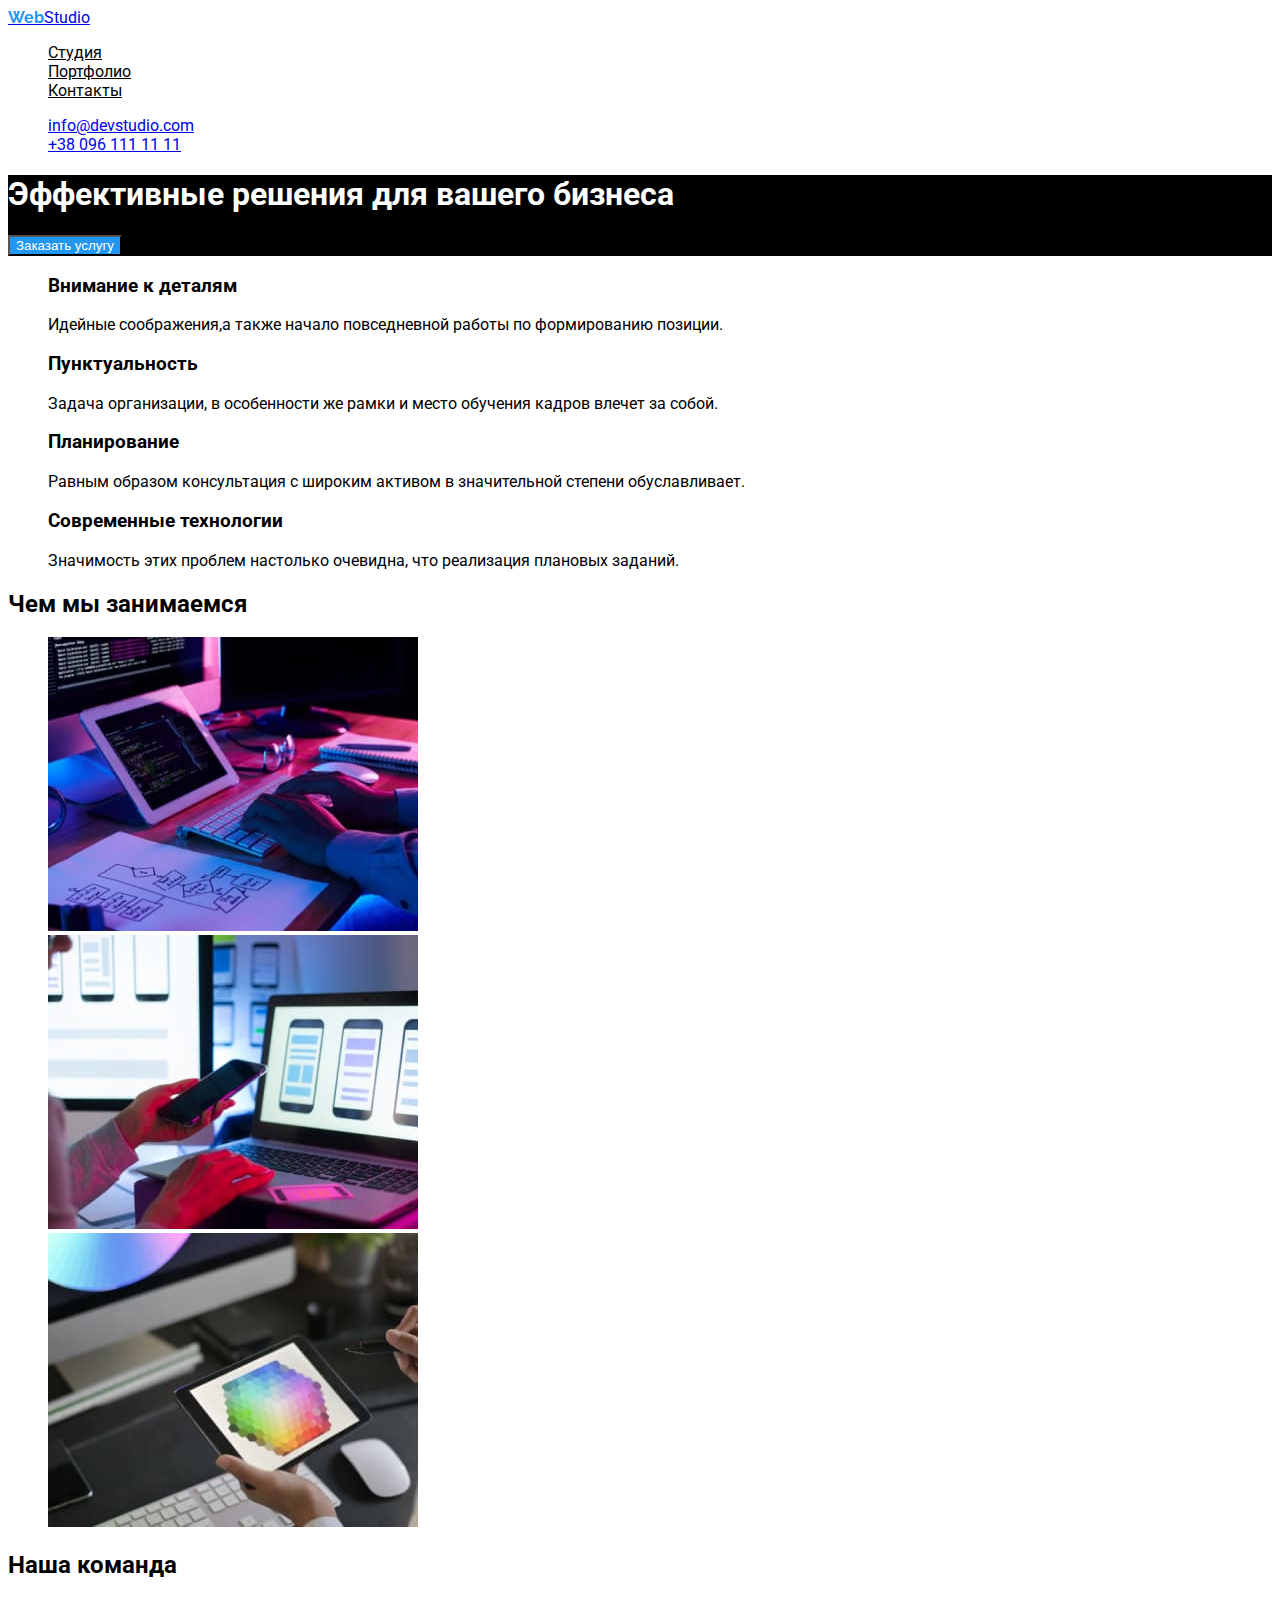
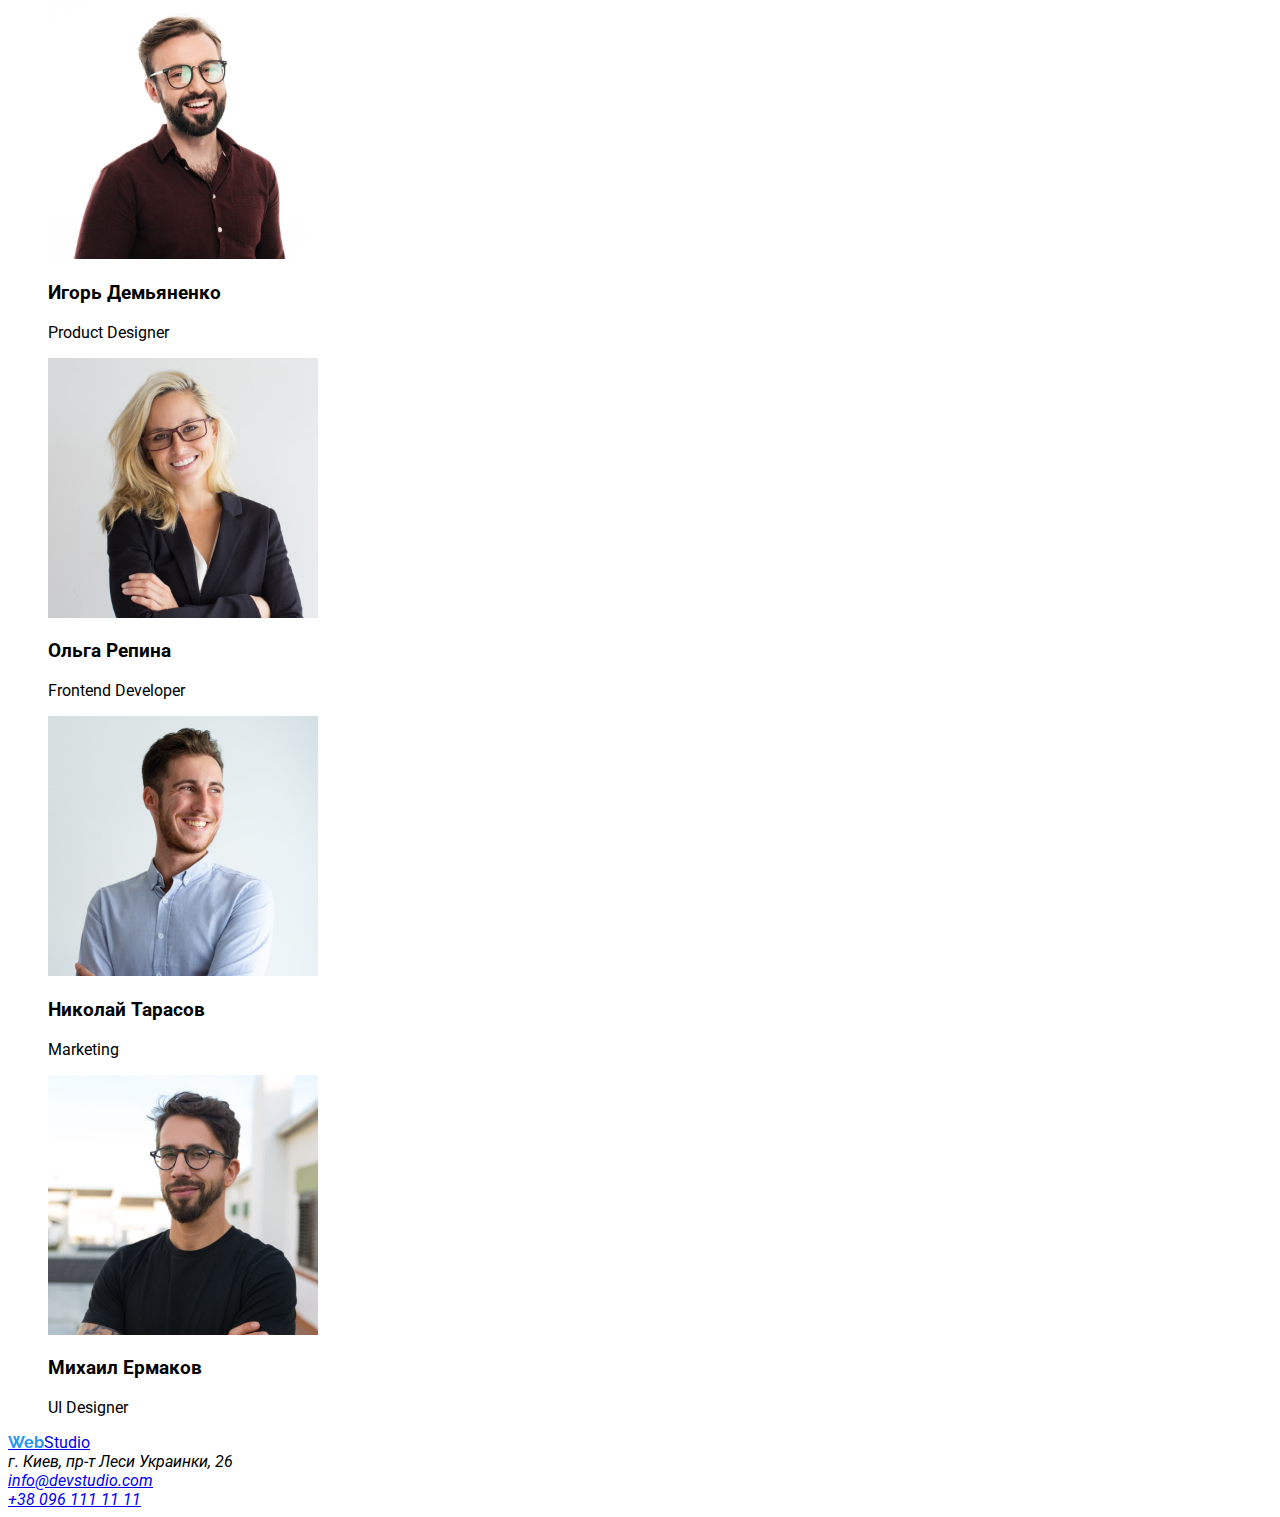
==== index.html @ aafe6425 "class changed" ====
<!DOCTYPE html>
<html lang="ru">

<head>
    <meta charset="UTF-8">
    <meta http-equiv="X-UA-Compatible" content="IE=edge">
    <meta name="viewport" content="width=device-width, initial-scale=1.0">
    <title>Document</title>
    <link rel="stylesheet" href="css/styles.css">
    <link rel="preconnect" href="https://fonts.googleapis.com">
    <link rel="preconnect" href="https://fonts.gstatic.com" crossorigin>
    <link
        href="https://fonts.googleapis.com/css2?family=Raleway:wght@700&family=Roboto:wght@400;500;700;900&display=swap"
        rel="stylesheet">
</head>

<body>
    <!--Шапка-->
    <header class="header">
        <nav class="nav">
            <a class="web-studio" href="./index.html"> <span class="web">Web</span>Studio</a>
            <ul class="list">
                <li><a href="index.html" class="link">Студия</a></li>
                <li><a href="portfolio.html" class="link">Портфолио</a></li>
                <li><a href="/" class="link">Контакты</a></li>
            </ul>
        </nav>
        <ul class="list">
            <li><a href="mailto:info@devstudio.com">info@devstudio.com</a></li>
            <li><a href="+380961111111">+38 096 111 11 11</a></li>
        </ul>
    </header>
    <main>
        <!--Герой-->
        <section class="hero">
            <div>
                <h1 class="hero-title">Эффективные решения для вашего бизнеса</h1>
                <button type="button" class="btn-text">Заказать услугу</button>
            </div>
        </section>
        <!--Особенности-->
        <section class="section">
            <ul class="list">
                <li>
                    <h3 class="section-title">Внимание к деталям</h3>
                    <p>Идейные соображения,а также начало повседневной работы по формированию позиции.
                    </p>
                </li>
                <li>
                    <h3 class="section-title">Пунктуальность</h3>
                    <p>Задача организации, в особенности же рамки и место обучения кадров влечет за собой.
                    </p>
                </li>
                <li>
                    <h3 class="section-title">Планирование</h3>
                    <p>Равным образом консультация с широким активом в значительной степени обуславливает.
                    </p>
                </li>
                <li>
                    <h3 class="section-title">Современные технологии</h3>
                    <p>Значимость этих проблем настолько очевидна, что реализация плановых заданий.
                    </p>
                </li>
            </ul>
        </section>
        <!--Специфика услуг-->
        <section class="section">
            <h2 class="section-title">Чем мы занимаемся</h2>
            <ul class="list">
                <li><img src="./images/box1.jpg" alt="руки печатают" width="370"></li>
                <li><img src="./images/box2.jpg" alt="мобильний в руке" width="370"></li>
                <li><img src="./images/box3.jpg" alt="планшет в руке" width="370"></li>
            </ul>
        </section>
        <!--Команда компании-->
        <section class="section">
            <h2 class="section-title">Наша команда</h2>
            <ul class="list">
                <li>
                    <img src="./images/img3.jpg" alt="команда компании3" width="270">
                    <h3>Игорь Демьяненко</h3>
                    <p lang="en">Product Designer</p>
                </li>
                <li>
                    <img src="./images/img2.jpg" alt="команда компании2" width="270">
                    <h3>Ольга Репина</h3>
                    <p lang="en">Frontend Developer</p>
                </li>
                <li>
                    <img src="./images/img1.jpg" alt="команда компании1" width="270">
                    <h3>Николай Тарасов</h3>
                    <p lang="en">Marketing</p>
                </li>
                <li>
                    <img src="./images/img.jpg" alt="команда компании" width="270">
                    <h3>Михаил Ермаков</h3>
                    <p lang="en">UI Designer</p>
                </li>
            </ul>
        </section>
    </main>
    <!--Контакты-->
    <footer>
        <div>
            <a class="web-studio" href="./index.html"> <span class="web">Web</span>Studio</a>

            <address>г. Киев, пр-т Леси Украинки, 26</address>
            <address>
                <a href="mailto:info@devstudio.com">info@devstudio.com</a><br>
                <a href="tel:+380961111111">+38 096 111 11 11</a>
            </address>
        </div>
        <!--Social media-->
        <div>
        </div>
    </footer>
</body>

</html>
---- css/styles.css ----
/* main color #ffffff*/
/*second color #F5F4FA*/
/* hero fill #2F303A */
/* footer fill #2F303A */
/* emphasis #2196F3 */
/* logo color #2196F3, #000000 */
/* font color #212121*/
/* second font color #2196F3, #212121, #757575 */
/* font Roboto 400,500,700,900 */
/* font Raleway 700 */
/* sections */
/* font-family: 'Raleway', sans-serif;
   'Roboto', sans-serif; */
:root {
  --primary-text-color: #000000;
  --title-text-color: #000000;
  --accent-color: #2196f3;
}
body {
  color: #000000;
  font-family: 'Roboto', sans-serif;

  background-color: #ffffff;
}
.list {
  list-style: none;
}
/* header */
.header {
  background-color: #fff;
}
.web {
  font-family: 'Raleway', sans-serif;
  font-weight: 700;
  color: #2196f3;
}
.link {
  color: #000000;
}
.logo {
  color: #000000;
}
.logo:active {
  color: #2196f3;
}
.logo:hover,
.link-logo:focus {
  color: #2196f3;
}

.section-title {
  color: #000000;
}
/* site nav */
.nav {
  color: #000000;
}
.nav .link:hover,
.site-nav .link:focus {
  color: #2196f3;
}
/* hero */
.hero {
  background-color: #000000;
}
.hero-title {
  color: #ffffff;
}
.btn-text {
  background-color: #2196f3;
  color: #ffffff;
}
/* Features */
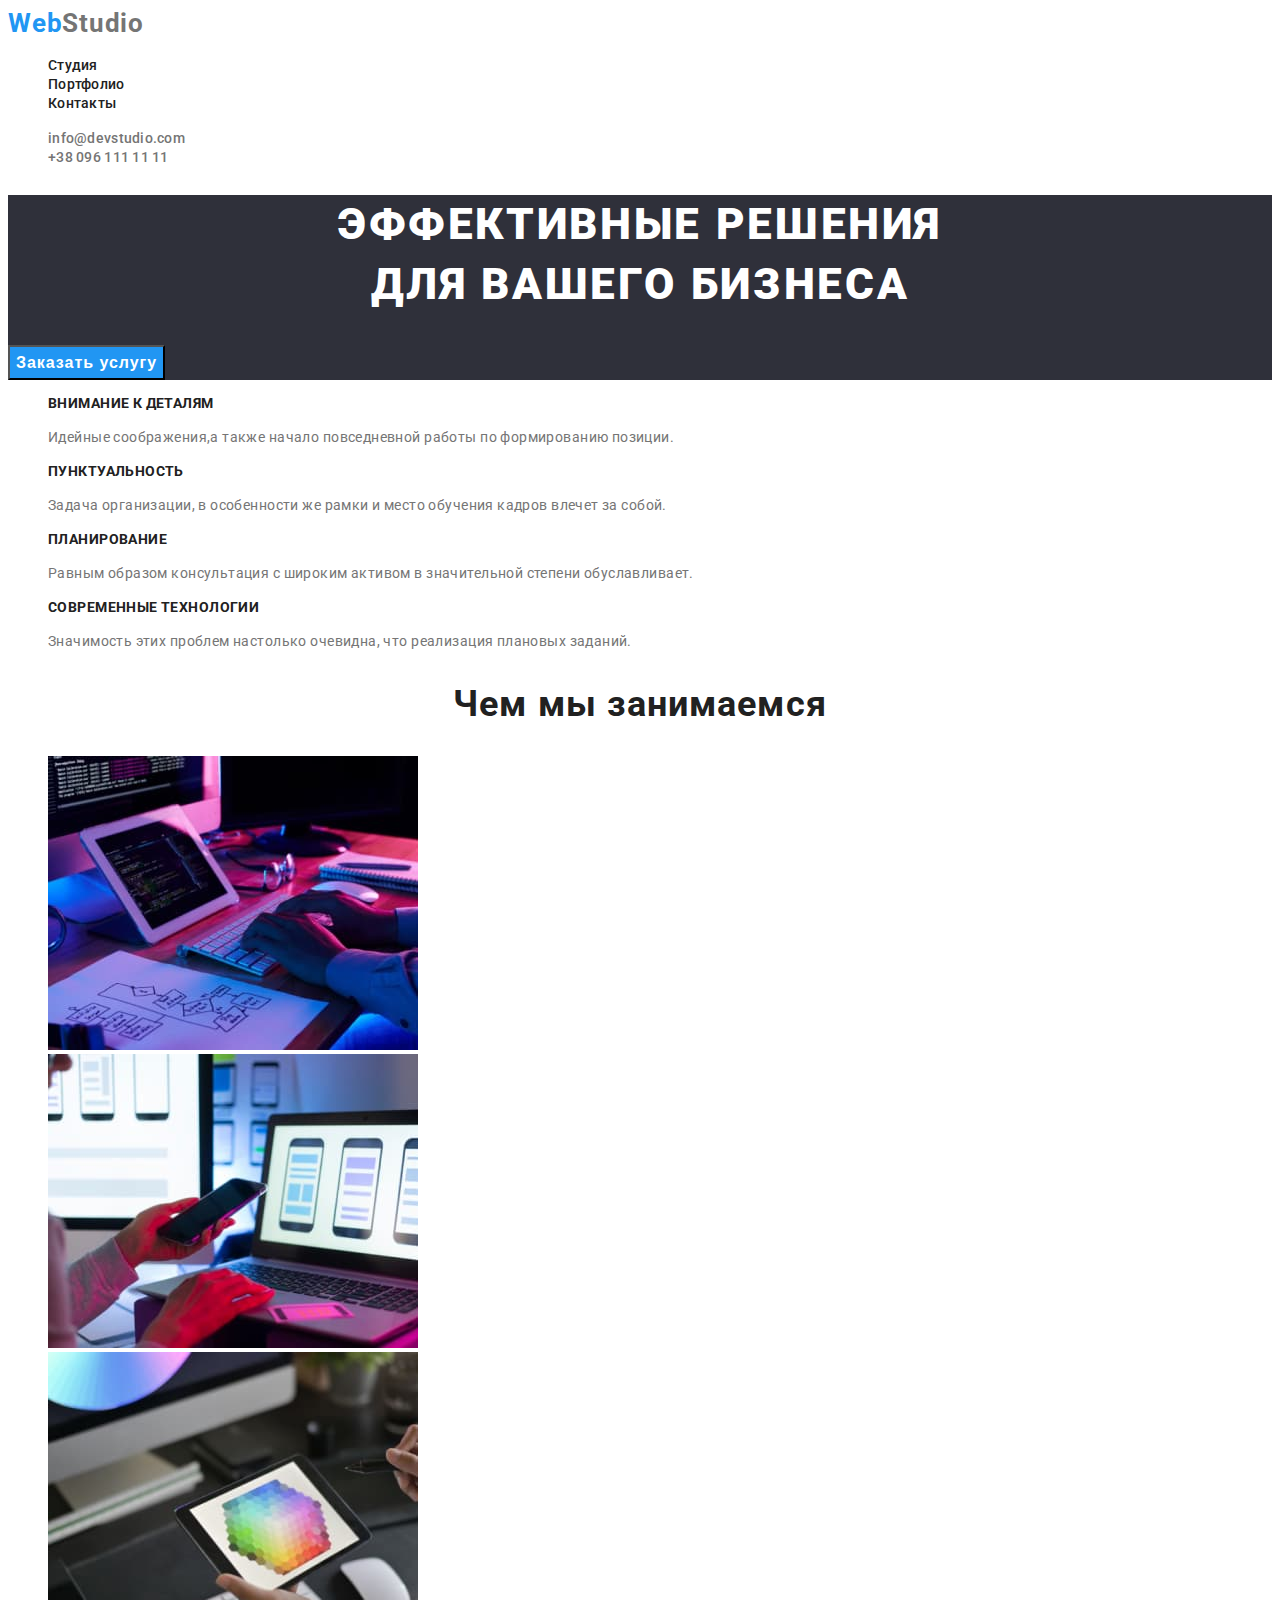
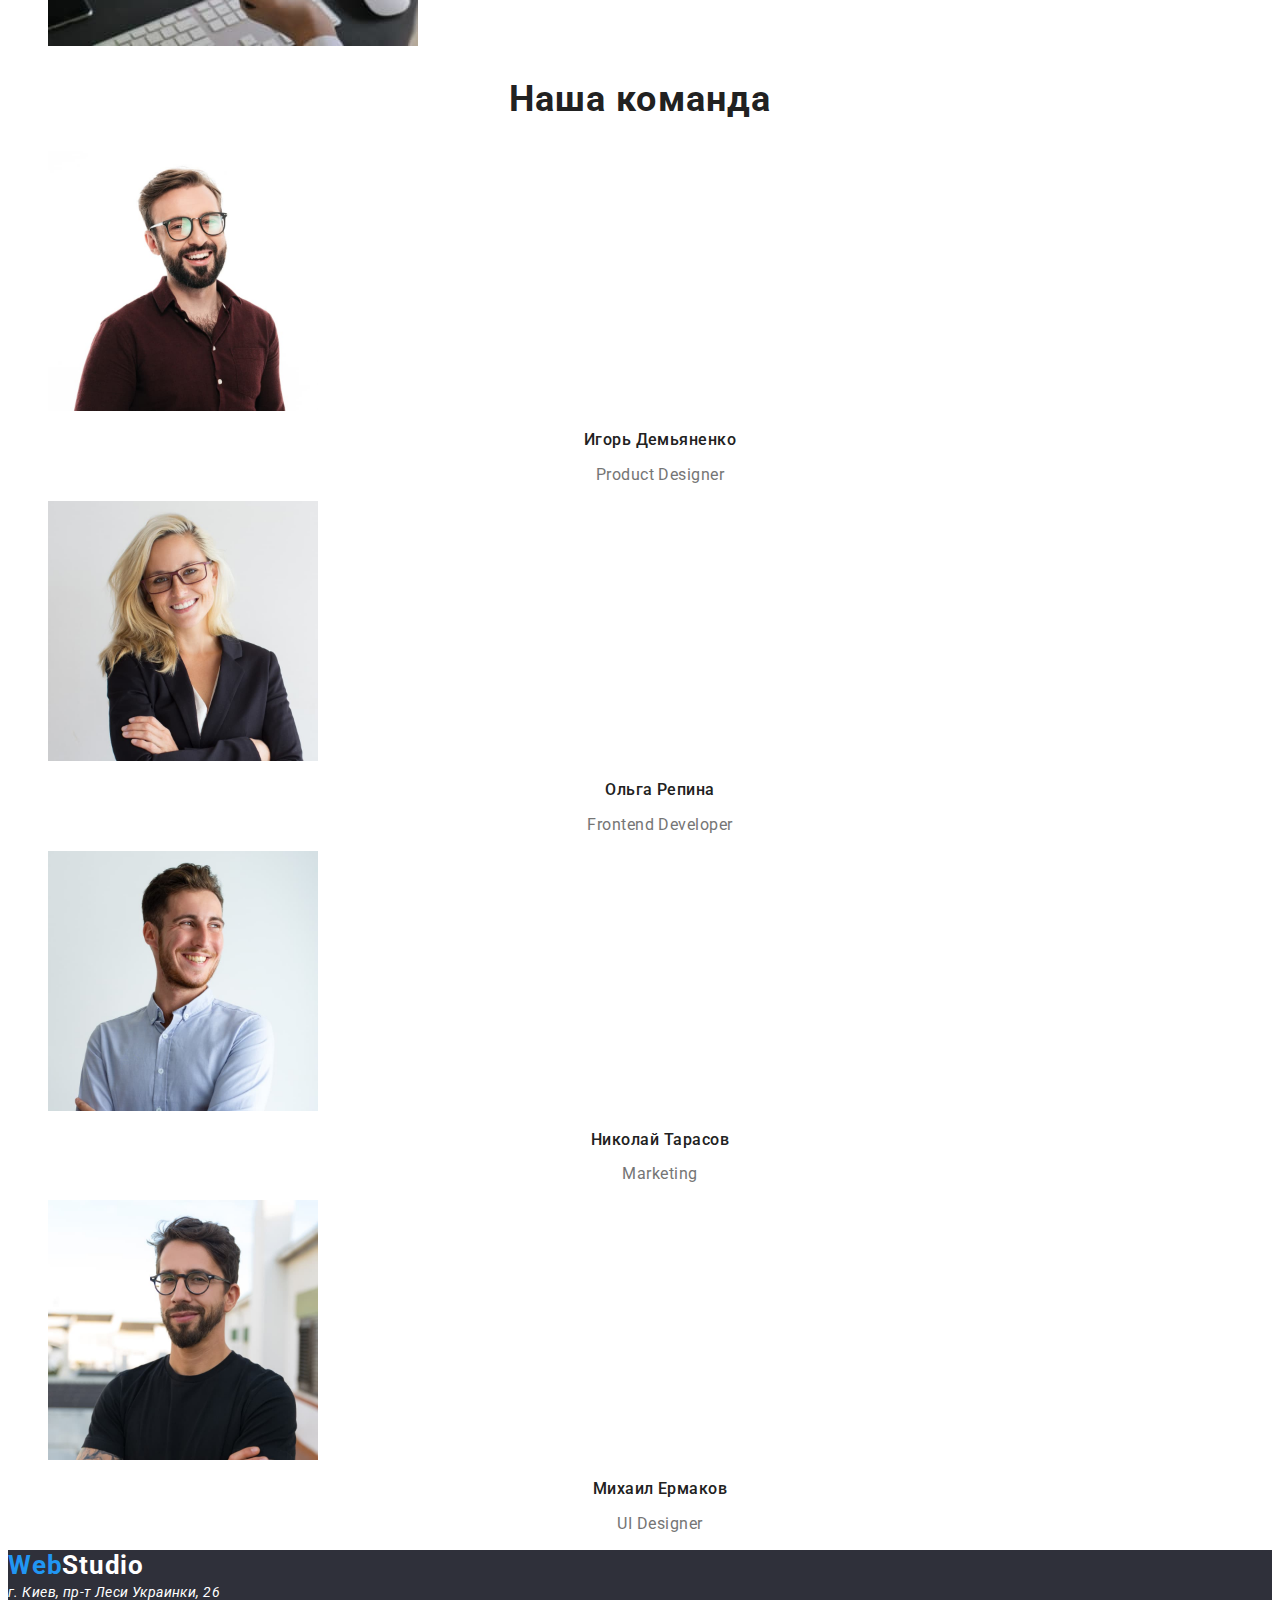
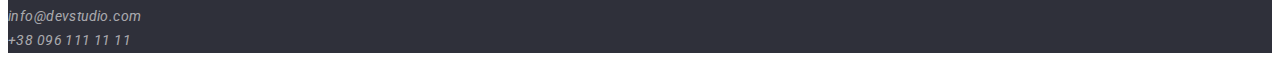
==== commit 209e9f02: "css studio added" ====
--- a/index.html
+++ b/index.html
@@ -1,113 +1,115 @@
 <!DOCTYPE html>
 <html lang="ru">
 
-<head>
-    <meta charset="UTF-8">
-    <meta http-equiv="X-UA-Compatible" content="IE=edge">
-    <meta name="viewport" content="width=device-width, initial-scale=1.0">
-    <title>Document</title>
-    <link rel="stylesheet" href="css/styles.css">
-    <link rel="preconnect" href="https://fonts.googleapis.com">
-    <link rel="preconnect" href="https://fonts.gstatic.com" crossorigin>
-    <link
-        href="https://fonts.googleapis.com/css2?family=Raleway:wght@700&family=Roboto:wght@400;500;700;900&display=swap"
-        rel="stylesheet">
+<meta charset="UTF-8">
+<meta http-equiv="X-UA-Compatible" content="IE=edge">
+<meta name="viewport" content="width=device-width, initial-scale=1.0">
+<title>Document</title>
+<link rel="stylesheet" href="css/styles.css">
+<link rel="preconnect" href="https://fonts.googleapis.com">
+<link rel="preconnect" href="https://fonts.gstatic.com" crossorigin>
+<link
+    href="https://fonts.googleapis.com/css2?family=Oleo+Script&family=Raleway:wght@700&family=Roboto:wght@400;500;700;900&display=swap"
+    rel="stylesheet">
 </head>
 
 <body>
     <!--Шапка-->
     <header class="header">
-        <nav class="nav">
-            <a class="web-studio" href="./index.html"> <span class="web">Web</span>Studio</a>
-            <ul class="list">
-                <li><a href="index.html" class="link">Студия</a></li>
-                <li><a href="portfolio.html" class="link">Портфолио</a></li>
-                <li><a href="/" class="link">Контакты</a></li>
+        <a class="logo link" href="/"> <span class="web">Web</span>Studio</a>
+        <nav class="header-nav">
+            <ul class="header-list list">
+                <li><a class="header-link link" href="./index.html">Студия</a></li>
+                <li><a class="header-link link" href="./portfolio.html">Портфолио</a></li>
+                <li><a class="header-link link" href="/">Контакты</a></li>
             </ul>
         </nav>
-        <ul class="list">
-            <li><a href="mailto:info@devstudio.com">info@devstudio.com</a></li>
-            <li><a href="+380961111111">+38 096 111 11 11</a></li>
+        <ul class="header-right list">
+            <li><a class="header-mail link" href="mailto:info@devstudio.com">info@devstudio.com</a></li>
+            <li><a class="header-tel link" href="+380961111111">+38 096 111 11 11</a></li>
         </ul>
     </header>
     <main>
         <!--Герой-->
         <section class="hero">
-            <div>
-                <h1 class="hero-title">Эффективные решения для вашего бизнеса</h1>
-                <button type="button" class="btn-text">Заказать услугу</button>
+            <div class="hero-box">
+                <h1 class="hero-title">Эффективные решения<br>для вашего бизнеса</h1>
+                <button type="button" class="button-text">Заказать услугу</button>
             </div>
         </section>
         <!--Особенности-->
-        <section class="section">
-            <ul class="list">
+        <section class="features">
+            <ul class="features-list list">
                 <li>
-                    <h3 class="section-title">Внимание к деталям</h3>
-                    <p>Идейные соображения,а также начало повседневной работы по формированию позиции.
+                    <h3 class="features-title">Внимание к деталям</h3>
+                    <p class="features-text">Идейные соображения,а также начало повседневной работы по формированию
+                        позиции.
                     </p>
                 </li>
                 <li>
-                    <h3 class="section-title">Пунктуальность</h3>
-                    <p>Задача организации, в особенности же рамки и место обучения кадров влечет за собой.
+                    <h3 class="features-title">Пунктуальность</h3>
+                    <p class="features-text">Задача организации, в особенности же рамки и место обучения кадров влечет
+                        за собой.
                     </p>
                 </li>
                 <li>
-                    <h3 class="section-title">Планирование</h3>
-                    <p>Равным образом консультация с широким активом в значительной степени обуславливает.
+                    <h3 class="features-title">Планирование</h3>
+                    <p class="features-text">Равным образом консультация с широким активом в значительной степени
+                        обуславливает.
                     </p>
                 </li>
                 <li>
-                    <h3 class="section-title">Современные технологии</h3>
-                    <p>Значимость этих проблем настолько очевидна, что реализация плановых заданий.
+                    <h3 class="features-title">Современные технологии</h3>
+                    <p class="features-text">Значимость этих проблем настолько очевидна, что реализация плановых
+                        заданий.
                     </p>
                 </li>
             </ul>
         </section>
-        <!--Специфика услуг-->
-        <section class="section">
-            <h2 class="section-title">Чем мы занимаемся</h2>
-            <ul class="list">
+        <!--Специфика услуг картинки-->
+        <section class="cards">
+            <h2 class="cards-title">Чем мы занимаемся</h2>
+            <ul class="cards-list list">
                 <li><img src="./images/box1.jpg" alt="руки печатают" width="370"></li>
                 <li><img src="./images/box2.jpg" alt="мобильний в руке" width="370"></li>
                 <li><img src="./images/box3.jpg" alt="планшет в руке" width="370"></li>
             </ul>
         </section>
         <!--Команда компании-->
-        <section class="section">
-            <h2 class="section-title">Наша команда</h2>
-            <ul class="list">
+        <section class="team">
+            <h2 class="team-title">Наша команда</h2>
+            <ul class="team-list list">
                 <li>
                     <img src="./images/img3.jpg" alt="команда компании3" width="270">
-                    <h3>Игорь Демьяненко</h3>
-                    <p lang="en">Product Designer</p>
+                    <h3 class="team-member ">Игорь Демьяненко</h3>
+                    <p lang="en" class="team-text">Product Designer</p>
                 </li>
                 <li>
                     <img src="./images/img2.jpg" alt="команда компании2" width="270">
-                    <h3>Ольга Репина</h3>
-                    <p lang="en">Frontend Developer</p>
+                    <h3 class="team-member">Ольга Репина</h3>
+                    <p lang="en" class="team-text">Frontend Developer</p>
                 </li>
                 <li>
                     <img src="./images/img1.jpg" alt="команда компании1" width="270">
-                    <h3>Николай Тарасов</h3>
-                    <p lang="en">Marketing</p>
+                    <h3 class="team-member">Николай Тарасов</h3>
+                    <p lang="en" class="team-text">Marketing</p>
                 </li>
                 <li>
                     <img src="./images/img.jpg" alt="команда компании" width="270">
-                    <h3>Михаил Ермаков</h3>
-                    <p lang="en">UI Designer</p>
+                    <h3 class="team-member">Михаил Ермаков</h3>
+                    <p lang="en" class="team-text">UI Designer</p>
                 </li>
             </ul>
         </section>
     </main>
     <!--Контакты-->
-    <footer>
-        <div>
-            <a class="web-studio" href="./index.html"> <span class="web">Web</span>Studio</a>
-
-            <address>г. Киев, пр-т Леси Украинки, 26</address>
+    <footer class="contacts">
+        <div class="contacts-box">
+            <a class="logo link" href="/"> <span class="web">Web</span><span class="studio">Studio</span></a>
+            <address class="contacts-address">г. Киев, пр-т Леси Украинки, 26</address>
             <address>
-                <a href="mailto:info@devstudio.com">info@devstudio.com</a><br>
-                <a href="tel:+380961111111">+38 096 111 11 11</a>
+                <a class="contacts-mail link" href="mailto:info@devstudio.com">info@devstudio.com</a><br>
+                <a class="contacts-tel link" href="tel:+380961111111">+38 096 111 11 11</a>
             </address>
         </div>
         <!--Social media-->
--- a/css/styles.css
+++ b/css/styles.css
@@ -1,73 +1,230 @@
-/* main color #ffffff*/
-/*second color #F5F4FA*/
-/* hero fill #2F303A */
-/* footer fill #2F303A */
-/* emphasis #2196F3 */
-/* logo color #2196F3, #000000 */
-/* font color #212121*/
-/* second font color #2196F3, #212121, #757575 */
+/*second fill color #F5F4FA*/
+/* hero, footer fill color #2F303A */
 /* font Roboto 400,500,700,900 */
 /* font Raleway 700 */
-/* sections */
 /* font-family: 'Raleway', sans-serif;
    'Roboto', sans-serif; */
 :root {
-  --primary-text-color: #000000;
-  --title-text-color: #000000;
+  --main-title-color: #ffffff;
+  --secondary-title-color: #212121;
+  --main-text-color: #757575;
   --accent-color: #2196f3;
 }
 body {
   color: #000000;
   font-family: 'Roboto', sans-serif;
-
   background-color: #ffffff;
 }
 .list {
   list-style: none;
 }
-/* header */
+.link {
+  text-decoration: none;
+}
+/* Header */
 .header {
-  background-color: #fff;
-}
+  background-color: #ffffff;
+}
+.header-link {
+  font-style: normal;
+  font-weight: 500;
+  font-size: 14px;
+  line-height: 1.14;
+  letter-spacing: 0.02em;
+  color: #212121;
+}
+.link:hover,
+.link:focus {
+  color: #2196f3;
+}
+/* Webstudio logo */
 .web {
-  font-family: 'Raleway', sans-serif;
-  font-weight: 700;
-  color: #2196f3;
-}
+  font-weight: 700;
+  font-size: 26px;
+  line-height: 1.19;
+  /* identical to box height */
+  letter-spacing: 0.03em;
+  color: #2196f3;
+}
+.logo {
+  font-weight: 700;
+  font-size: 26px;
+  line-height: 1.19;
+  /* identical to box height */
+  letter-spacing: 0.03em;
+  color: #2196f3;
+}
+.header-mail {
+  font-weight: 500;
+  font-size: 14px;
+  line-height: 1.14;
+  letter-spacing: 0.02em;
+
+  color: #757575;
+}
+.header-tel {
+  font-weight: 500;
+  font-size: 14px;
+  line-height: 1.14;
+  letter-spacing: 0.02em;
+
+  color: #757575;
+}
+/* font-family: 'Raleway', sans-serif; */
+/* font-weight: 400; */
+/* color: #000000; */
+
+/* site nav */
+
+.header-nav .list > li .link:hover,
+.link:focus {
+  color: #2196f3;
+}
+.header-nav .list > li .link {
+  color: #212121;
+}
+/* Hero */
+.hero {
+  background-color: #2f303a;
+}
+.hero-box {
+}
+.hero-title {
+  font-weight: 900;
+  font-size: 44px;
+  line-height: 1.36;
+  /* or 136% */
+  text-align: center;
+  letter-spacing: 0.06em;
+  text-transform: uppercase;
+  color: #ffffff;
+}
+.button-text {
+  font-weight: bold;
+  font-size: 16px;
+  line-height: 1.87;
+  /* identical to box height, or 187% */
+  display: flex;
+  align-items: center;
+  text-align: center;
+  letter-spacing: 0.06em;
+  color: #ffffff;
+  background-color: #2196f3;
+}
+/* Features section */
+
+.features-list {
+}
+.features-title {
+  font-weight: 700;
+  font-size: 14px;
+  line-height: 1.14;
+  letter-spacing: 0.03em;
+  text-transform: uppercase;
+  color: #212121;
+}
+.features-text {
+  font-weight: normal;
+  font-size: 14px;
+  line-height: 1.71;
+  /* or 171% */
+  letter-spacing: 0.03em;
+  color: #757575;
+}
+/* Features images */
+.cards {
+}
+.cards-title {
+  font-weight: 700;
+  font-size: 36px;
+  line-height: 1.16;
+  text-align: center;
+  letter-spacing: 0.03em;
+  color: #212121;
+}
+
+/* Team section */
 .link {
-  color: #000000;
+  color: #757575;
+}
+.team {
+}
+.team-title {
+  font-weight: 700;
+  font-size: 36px;
+  line-height: 1.16;
+  text-align: center;
+  letter-spacing: 0.03em;
+  color: #212121;
+}
+.team-list {
+}
+.team-member {
+  font-weight: 500;
+  font-size: 16px;
+  line-height: 1.18;
+  /* identical to box height */
+  text-align: center;
+  letter-spacing: 0.03em;
+  color: #212121;
+}
+.team-text {
+  font-weight: 400;
+  font-size: 16px;
+  line-height: 1.18;
+  /* identical to box height */
+  text-align: center;
+  letter-spacing: 0.03em;
+  color: #757575;
+}
+/* Footer Contacts */
+.contacts {
+}
+.contacts-box {
+  background-color: #2f303a;
+}
+.contacts-address {
+  font-weight: 400;
+  font-size: 14px;
+  line-height: 1.71;
+  /* or 171% */
+  letter-spacing: 0.03em;
+  color: #ffffff;
+}
+.contacts-mail {
+  font-weight: 400;
+  font-size: 14px;
+  line-height: 1.71;
+  /* or 171% */
+  letter-spacing: 0.03em;
+  color: rgba(255, 255, 255, 0.6);
+}
+.contacts-tel {
+  font-weight: 400;
+  font-size: 14px;
+  line-height: 1.71;
+  /* or 171% */
+  letter-spacing: 0.03em;
+  color: rgba(255, 255, 255, 0.6);
+}
+.studio {
+  font-weight: 700;
+  font-size: 26px;
+  line-height: 1.19;
+  /* identical to box height */
+  letter-spacing: 0.03em;
+  color: #ffffff;
 }
 .logo {
-  color: #000000;
-}
-.logo:active {
-  color: #2196f3;
-}
-.logo:hover,
-.link-logo:focus {
-  color: #2196f3;
-}
-
-.section-title {
-  color: #000000;
-}
-/* site nav */
-.nav {
-  color: #000000;
-}
-.nav .link:hover,
-.site-nav .link:focus {
-  color: #2196f3;
-}
-/* hero */
-.hero {
-  background-color: #000000;
-}
-.hero-title {
-  color: #ffffff;
-}
-.btn-text {
-  background-color: #2196f3;
-  color: #ffffff;
-}
-/* Features */
+}
+.web {
+}
+/* Portfolio page */
+.projects {
+}
+.projects-title {
+  color: #212121;
+}
+.projects-text {
+  color: #757575;
+}
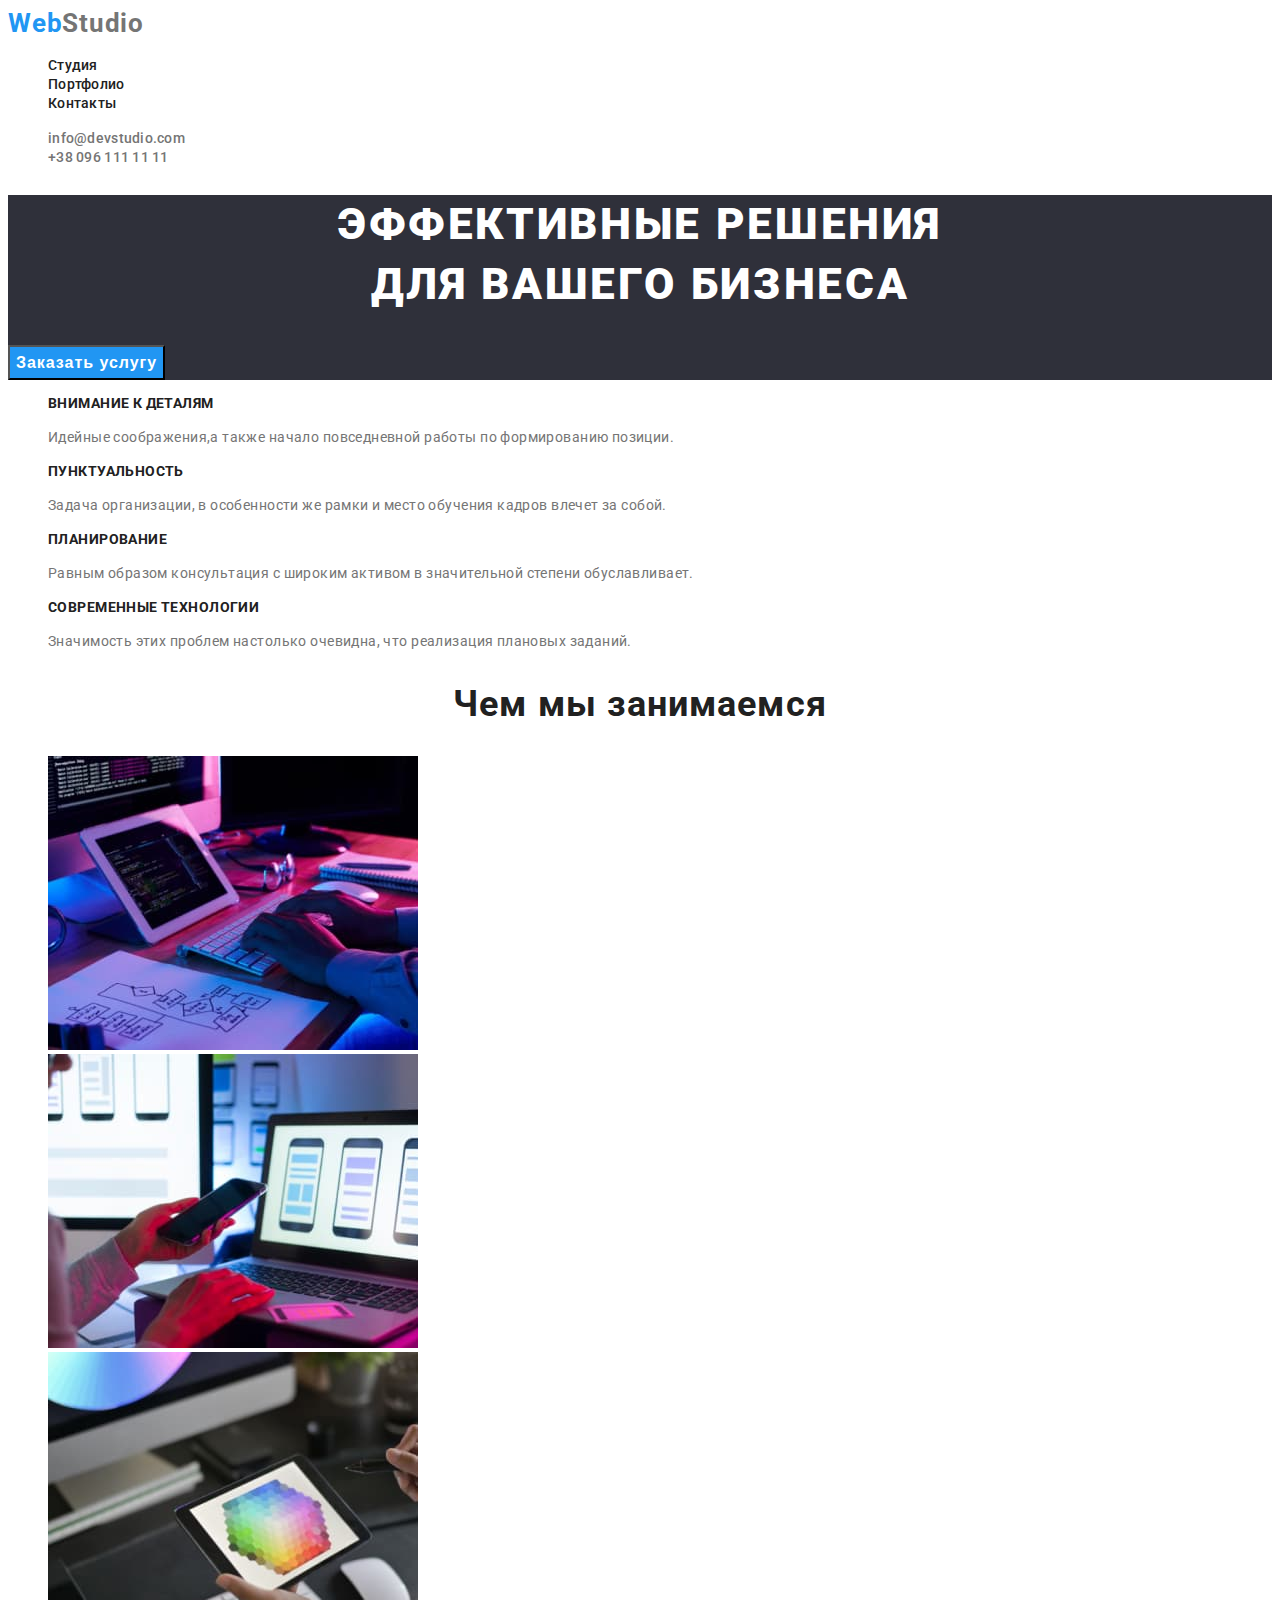
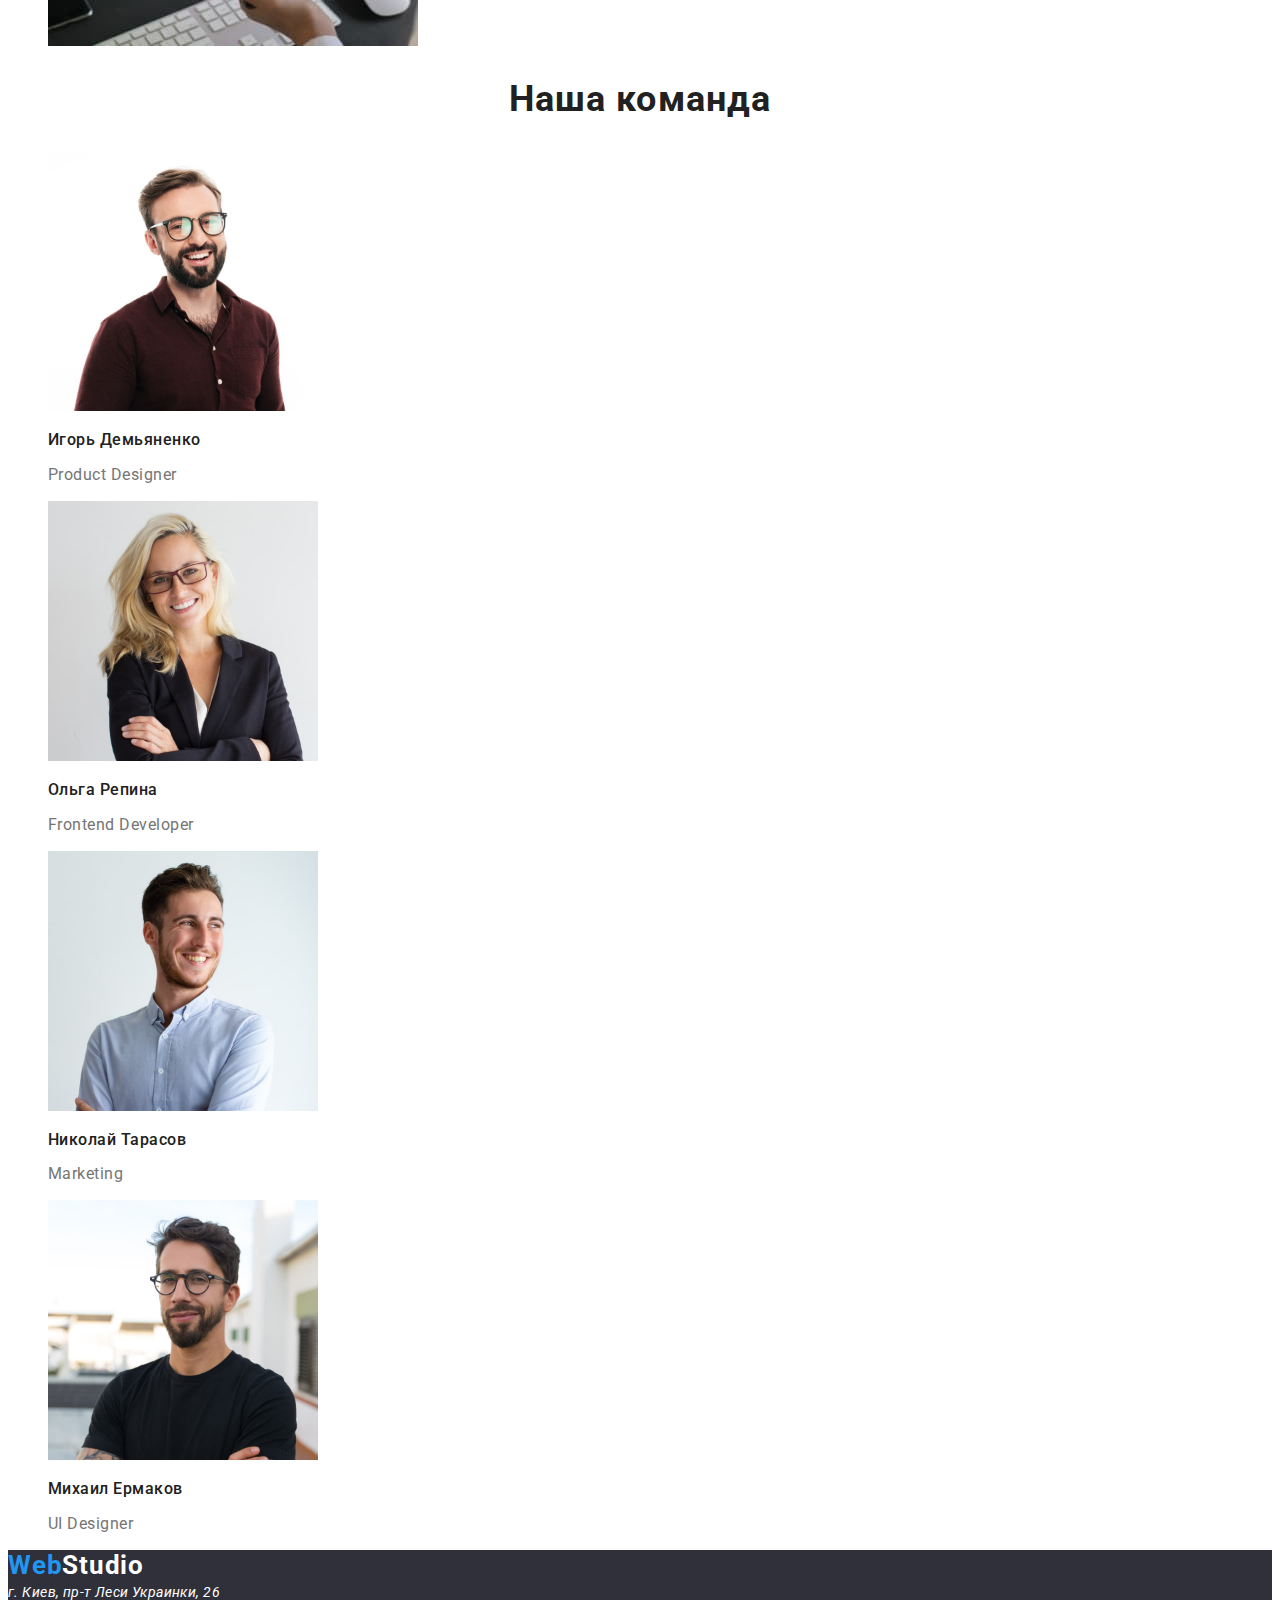
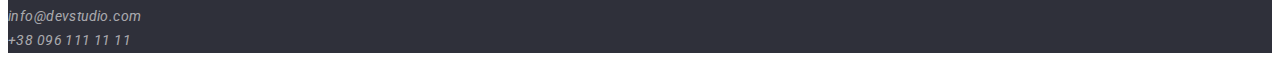
==== commit b3018e8a: "hover, focus added" ====
--- a/index.html
+++ b/index.html
@@ -16,7 +16,7 @@
 <body>
     <!--Шапка-->
     <header class="header">
-        <a class="logo link" href="/"> <span class="web">Web</span>Studio</a>
+        <a class="logo link" href="/"><span class="web">Web</span>Studio</a>
         <nav class="header-nav">
             <ul class="header-list list">
                 <li><a class="header-link link" href="./index.html">Студия</a></li>
@@ -81,7 +81,7 @@
             <ul class="team-list list">
                 <li>
                     <img src="./images/img3.jpg" alt="команда компании3" width="270">
-                    <h3 class="team-member ">Игорь Демьяненко</h3>
+                    <h3 class="team-member">Игорь Демьяненко</h3>
                     <p lang="en" class="team-text">Product Designer</p>
                 </li>
                 <li>
--- a/css/styles.css
+++ b/css/styles.css
@@ -11,7 +11,7 @@
   --accent-color: #2196f3;
 }
 body {
-  color: #000000;
+  color: #757575;
   font-family: 'Roboto', sans-serif;
   background-color: #ffffff;
 }
@@ -23,20 +23,15 @@
 }
 /* Header */
 .header {
-  background-color: #ffffff;
 }
 .header-link {
-  font-style: normal;
   font-weight: 500;
   font-size: 14px;
   line-height: 1.14;
   letter-spacing: 0.02em;
   color: #212121;
 }
-.link:hover,
-.link:focus {
-  color: #2196f3;
-}
+
 /* Webstudio logo */
 .web {
   font-weight: 700;
@@ -67,17 +62,19 @@
   font-size: 14px;
   line-height: 1.14;
   letter-spacing: 0.02em;
-
-  color: #757575;
-}
-/* font-family: 'Raleway', sans-serif; */
-/* font-weight: 400; */
-/* color: #000000; */
-
+  color: #757575;
+}
 /* site nav */
-
 .header-nav .list > li .link:hover,
-.link:focus {
+.header-nav .list > li .link:focus {
+  color: #2196f3;
+}
+.header-tel:hover,
+.header-tel:focus {
+  color: #2196f3;
+}
+.header-mail:hover,
+.header-mail:focus {
   color: #2196f3;
 }
 .header-nav .list > li .link {
@@ -100,17 +97,15 @@
   color: #ffffff;
 }
 .button-text {
-  font-weight: bold;
+  font-weight: 700;
   font-size: 16px;
   line-height: 1.87;
   /* identical to box height, or 187% */
-  display: flex;
-  align-items: center;
-  text-align: center;
   letter-spacing: 0.06em;
   color: #ffffff;
   background-color: #2196f3;
 }
+
 /* Features section */
 
 .features-list {
@@ -124,7 +119,7 @@
   color: #212121;
 }
 .features-text {
-  font-weight: normal;
+  font-weight: 400;
   font-size: 14px;
   line-height: 1.71;
   /* or 171% */
@@ -164,7 +159,7 @@
   font-size: 16px;
   line-height: 1.18;
   /* identical to box height */
-  text-align: center;
+  /* text-align: center; */
   letter-spacing: 0.03em;
   color: #212121;
 }
@@ -173,7 +168,7 @@
   font-size: 16px;
   line-height: 1.18;
   /* identical to box height */
-  text-align: center;
+  /* text-align: center; */
   letter-spacing: 0.03em;
   color: #757575;
 }
@@ -220,11 +215,39 @@
 .web {
 }
 /* Portfolio page */
+.menu {
+}
+.menu-list {
+}
+.menu-button {
+  font-weight: 500;
+  font-size: 16px;
+  line-height: 1.62;
+  /* identical to box height, or 162% */
+  text-align: center;
+  letter-spacing: 0.03em;
+  color: #212121;
+}
+.button {
+  cursor: pointer;
+}
 .projects {
 }
+.projects-list {
+}
 .projects-title {
+  font-weight: 700;
+  font-size: 18px;
+  line-height: 2;
+  /* identical to box height, or 200% */
+  letter-spacing: 0.06em;
   color: #212121;
 }
 .projects-text {
-  color: #757575;
-}
+  font-weight: 400;
+  font-size: 16px;
+  line-height: 1.87;
+  /* identical to box height, or 187% */
+  letter-spacing: 0.03em;
+  color: #757575;
+}
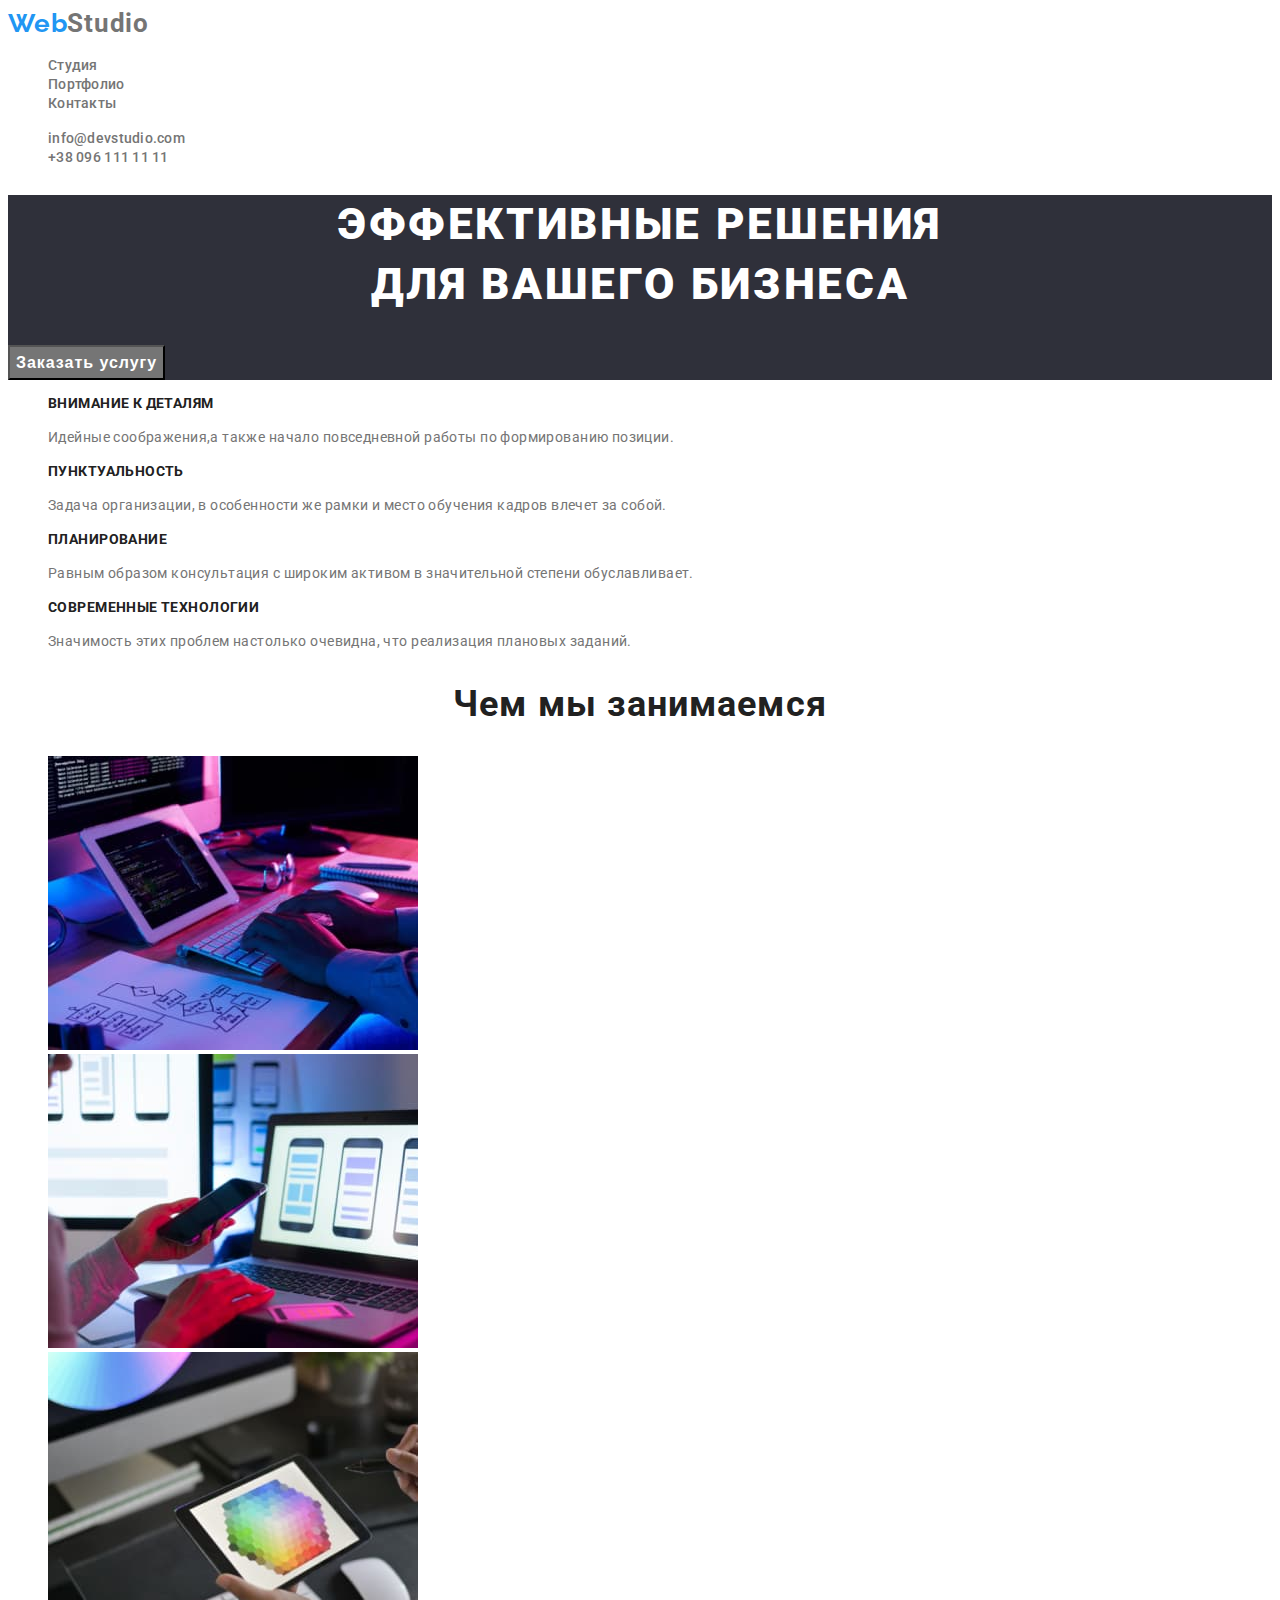
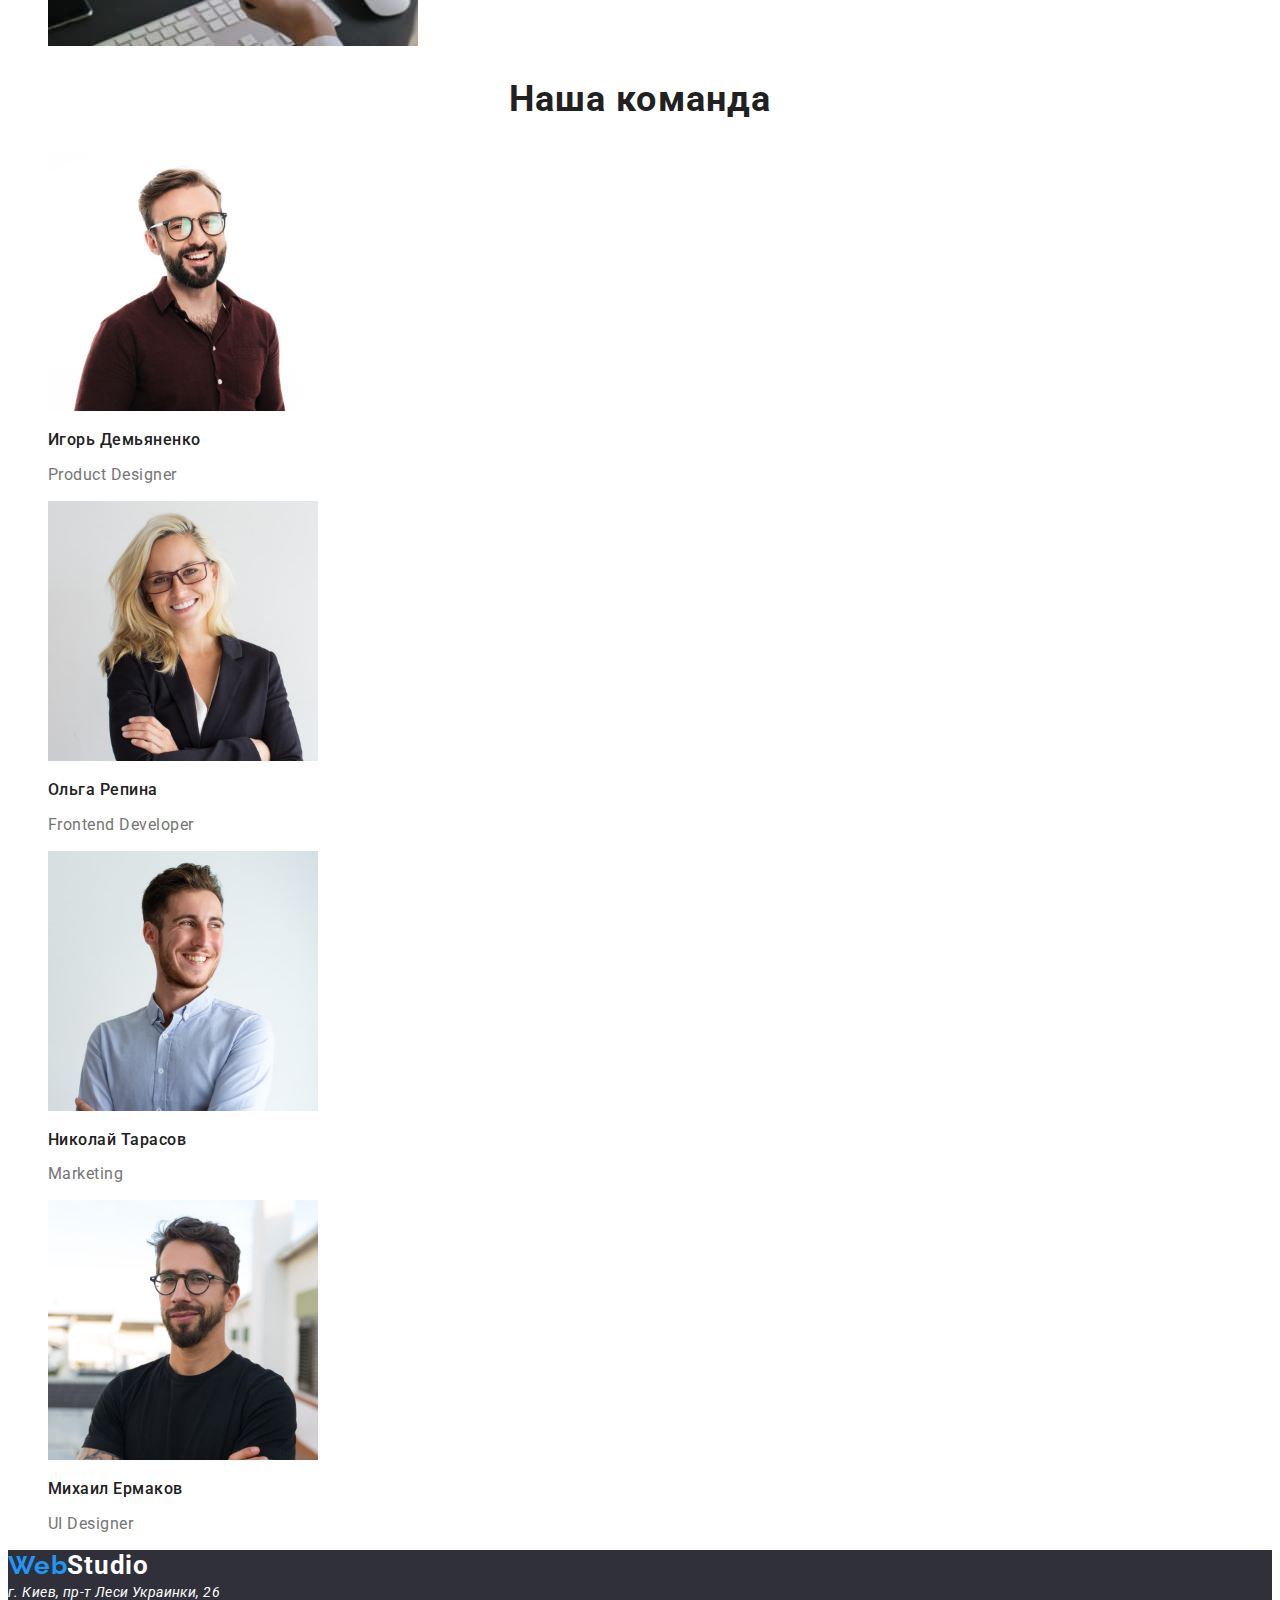
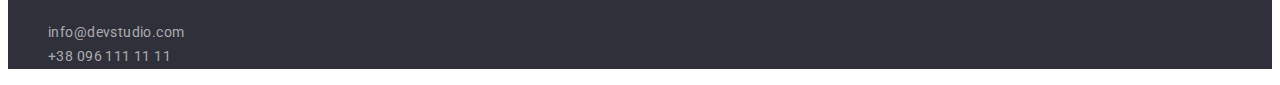
==== commit 2b214202: "files were corrected" ====
--- a/index.html
+++ b/index.html
@@ -107,10 +107,10 @@
         <div class="contacts-box">
             <a class="logo link" href="/"> <span class="web">Web</span><span class="studio">Studio</span></a>
             <address class="contacts-address">г. Киев, пр-т Леси Украинки, 26</address>
-            <address>
-                <a class="contacts-mail link" href="mailto:info@devstudio.com">info@devstudio.com</a><br>
-                <a class="contacts-tel link" href="tel:+380961111111">+38 096 111 11 11</a>
-            </address>
+            <ul class="list">
+                <li><a class="contacts-mail link" href="mailto:info@devstudio.com">info@devstudio.com</a></li>
+                <li><a class="contacts-tel link" href="tel:+380961111111">+38 096 111 11 11</a></li>
+            </ul>
         </div>
         <!--Social media-->
         <div>
--- a/css/styles.css
+++ b/css/styles.css
@@ -21,6 +21,11 @@
 .link {
   text-decoration: none;
 }
+/* .link:hover, */
+/* .link:focus { */
+/* .link:active { */
+/* color: #2196f3; */
+
 /* Header */
 .header {
 }
@@ -34,6 +39,7 @@
 
 /* Webstudio logo */
 .web {
+  font-family: 'Raleway', sans-serif;
   font-weight: 700;
   font-size: 26px;
   line-height: 1.19;
@@ -47,7 +53,7 @@
   line-height: 1.19;
   /* identical to box height */
   letter-spacing: 0.03em;
-  color: #2196f3;
+  color: #212121;
 }
 .header-mail {
   font-weight: 500;
@@ -69,6 +75,9 @@
 .header-nav .list > li .link:focus {
   color: #2196f3;
 }
+.header-nav .list > li .link:active {
+  color: #2196f3;
+}
 .header-tel:hover,
 .header-tel:focus {
   color: #2196f3;
@@ -77,9 +86,7 @@
 .header-mail:focus {
   color: #2196f3;
 }
-.header-nav .list > li .link {
-  color: #212121;
-}
+
 /* Hero */
 .hero {
   background-color: #2f303a;
@@ -96,13 +103,19 @@
   text-transform: uppercase;
   color: #ffffff;
 }
+/* Hero button */
 .button-text {
+  background-color: #757575;
   font-weight: 700;
   font-size: 16px;
   line-height: 1.87;
   /* identical to box height, or 187% */
   letter-spacing: 0.06em;
   color: #ffffff;
+}
+.button-text:hover,
+.button-text:focus,
+.button-text:active {
   background-color: #2196f3;
 }
 
@@ -178,30 +191,6 @@
 .contacts-box {
   background-color: #2f303a;
 }
-.contacts-address {
-  font-weight: 400;
-  font-size: 14px;
-  line-height: 1.71;
-  /* or 171% */
-  letter-spacing: 0.03em;
-  color: #ffffff;
-}
-.contacts-mail {
-  font-weight: 400;
-  font-size: 14px;
-  line-height: 1.71;
-  /* or 171% */
-  letter-spacing: 0.03em;
-  color: rgba(255, 255, 255, 0.6);
-}
-.contacts-tel {
-  font-weight: 400;
-  font-size: 14px;
-  line-height: 1.71;
-  /* or 171% */
-  letter-spacing: 0.03em;
-  color: rgba(255, 255, 255, 0.6);
-}
 .studio {
   font-weight: 700;
   font-size: 26px;
@@ -210,6 +199,31 @@
   letter-spacing: 0.03em;
   color: #ffffff;
 }
+.contacts-address {
+  font-weight: 400;
+  font-size: 14px;
+  line-height: 1.71;
+  /* or 171% */
+  letter-spacing: 0.03em;
+  color: #ffffff;
+}
+.contacts-mail {
+  font-weight: 400;
+  font-size: 14px;
+  line-height: 1.71;
+  /* or 171% */
+  letter-spacing: 0.03em;
+  color: rgba(255, 255, 255, 0.6);
+}
+.contacts-tel {
+  font-weight: 400;
+  font-size: 14px;
+  line-height: 1.71;
+  /* or 171% */
+  letter-spacing: 0.03em;
+  color: rgba(255, 255, 255, 0.6);
+}
+
 .logo {
 }
 .web {
@@ -229,7 +243,14 @@
   color: #212121;
 }
 .button {
+  background-color: #f5f4fa;
   cursor: pointer;
+}
+.button:active,
+.button:hover,
+.button:focus {
+  color: #ffffff;
+  background-color: #2196f3;
 }
 .projects {
 }
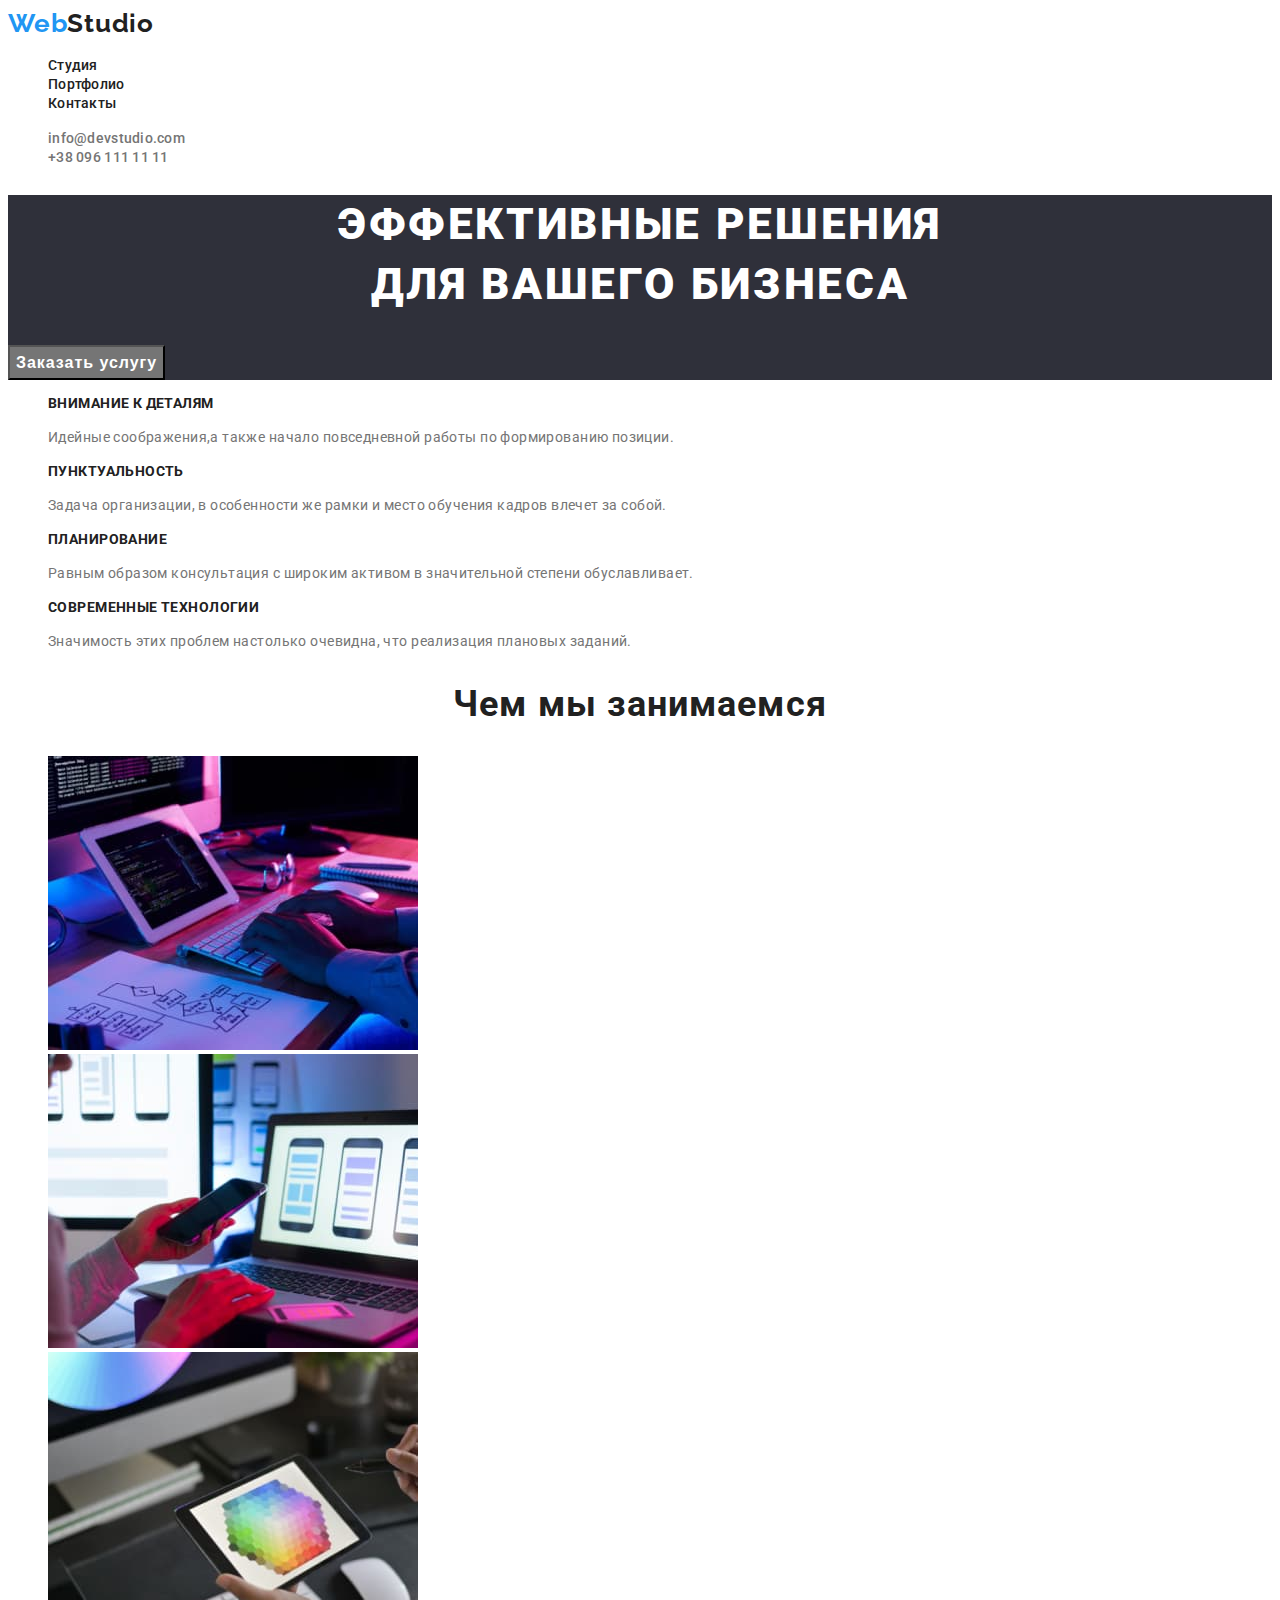
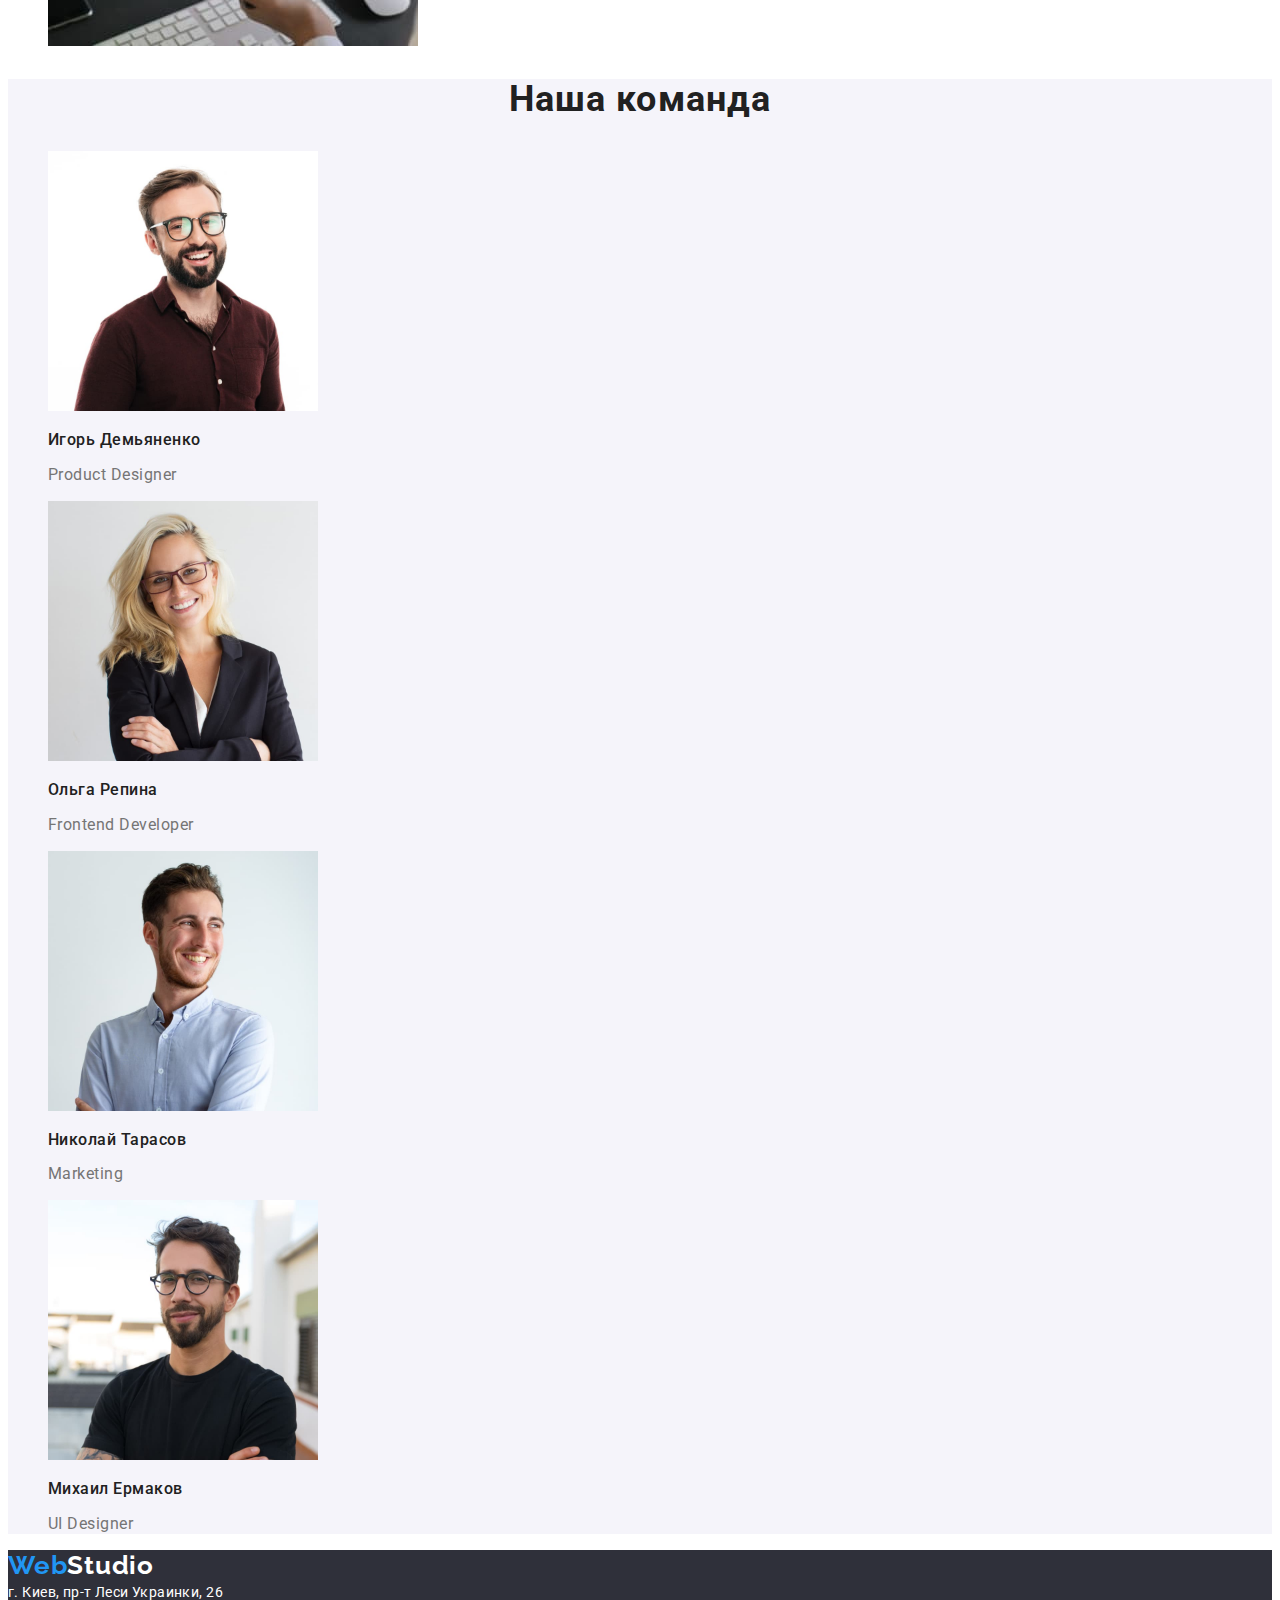
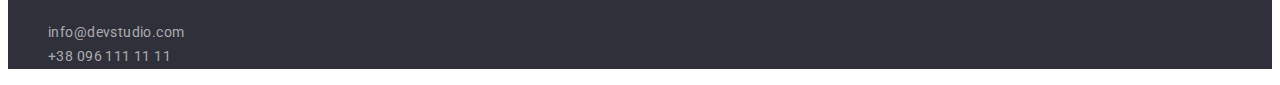
==== commit ff443423: "status link was changed" ====
--- a/index.html
+++ b/index.html
@@ -16,17 +16,17 @@
 <body>
     <!--Шапка-->
     <header class="header">
-        <a class="logo link" href="/"><span class="web">Web</span>Studio</a>
+        <a class="logo" href="/"><span class="web">Web</span>Studio</a>
         <nav class="header-nav">
-            <ul class="header-list list">
-                <li><a class="header-link link" href="./index.html">Студия</a></li>
-                <li><a class="header-link link" href="./portfolio.html">Портфолио</a></li>
-                <li><a class="header-link link" href="/">Контакты</a></li>
+            <ul class="header-list">
+                <li><a class="header-link" href="./index.html">Студия</a></li>
+                <li><a class="header-link" href="./portfolio.html">Портфолио</a></li>
+                <li><a class="header-link" href="/">Контакты</a></li>
             </ul>
         </nav>
-        <ul class="header-right list">
-            <li><a class="header-mail link" href="mailto:info@devstudio.com">info@devstudio.com</a></li>
-            <li><a class="header-tel link" href="+380961111111">+38 096 111 11 11</a></li>
+        <ul class="header-right">
+            <li><a class="header-mail" href="mailto:info@devstudio.com">info@devstudio.com</a></li>
+            <li><a class="header-tel" href="+380961111111">+38 096 111 11 11</a></li>
         </ul>
     </header>
     <main>
@@ -39,7 +39,7 @@
         </section>
         <!--Особенности-->
         <section class="features">
-            <ul class="features-list list">
+            <ul class="features-list">
                 <li>
                     <h3 class="features-title">Внимание к деталям</h3>
                     <p class="features-text">Идейные соображения,а также начало повседневной работы по формированию
@@ -69,7 +69,7 @@
         <!--Специфика услуг картинки-->
         <section class="cards">
             <h2 class="cards-title">Чем мы занимаемся</h2>
-            <ul class="cards-list list">
+            <ul class="cards-list">
                 <li><img src="./images/box1.jpg" alt="руки печатают" width="370"></li>
                 <li><img src="./images/box2.jpg" alt="мобильний в руке" width="370"></li>
                 <li><img src="./images/box3.jpg" alt="планшет в руке" width="370"></li>
@@ -78,7 +78,7 @@
         <!--Команда компании-->
         <section class="team">
             <h2 class="team-title">Наша команда</h2>
-            <ul class="team-list list">
+            <ul class="team-list">
                 <li>
                     <img src="./images/img3.jpg" alt="команда компании3" width="270">
                     <h3 class="team-member">Игорь Демьяненко</h3>
@@ -105,11 +105,11 @@
     <!--Контакты-->
     <footer class="contacts">
         <div class="contacts-box">
-            <a class="logo link" href="/"> <span class="web">Web</span><span class="studio">Studio</span></a>
+            <a class="logo" href="/"> <span class="web">Web</span><span class="studio">Studio</span></a>
             <address class="contacts-address">г. Киев, пр-т Леси Украинки, 26</address>
             <ul class="list">
-                <li><a class="contacts-mail link" href="mailto:info@devstudio.com">info@devstudio.com</a></li>
-                <li><a class="contacts-tel link" href="tel:+380961111111">+38 096 111 11 11</a></li>
+                <li><a class="contacts-mail" href="mailto:info@devstudio.com">info@devstudio.com</a></li>
+                <li><a class="contacts-tel" href="tel:+380961111111">+38 096 111 11 11</a></li>
             </ul>
         </div>
         <!--Social media-->
--- a/css/styles.css
+++ b/css/styles.css
@@ -15,20 +15,17 @@
   font-family: 'Roboto', sans-serif;
   background-color: #ffffff;
 }
-.list {
+ul {
   list-style: none;
 }
-.link {
+a {
   text-decoration: none;
 }
-/* .link:hover, */
-/* .link:focus { */
-/* .link:active { */
-/* color: #2196f3; */
 
 /* Header */
 .header {
 }
+
 .header-link {
   font-weight: 500;
   font-size: 14px;
@@ -36,8 +33,8 @@
   letter-spacing: 0.02em;
   color: #212121;
 }
-
 /* Webstudio logo */
+
 .web {
   font-family: 'Raleway', sans-serif;
   font-weight: 700;
@@ -47,20 +44,40 @@
   letter-spacing: 0.03em;
   color: #2196f3;
 }
-.logo {
+/* Footer Studio logo*/
+.studio {
+  font-family: 'Raleway', sans-serif;
   font-weight: 700;
   font-size: 26px;
   line-height: 1.19;
   /* identical to box height */
   letter-spacing: 0.03em;
-  color: #212121;
-}
+  color: #ffffff;
+}
+.contacts-tel:hover,
+.contacts-tel:focus {
+  color: #2196f3;
+}
+.contacts-mail:hover,
+.contacts-mail:focus {
+  color: #2196f3;
+}
+
+.logo {
+  font-family: 'Raleway', sans-serif;
+  font-weight: 700;
+  font-size: 26px;
+  line-height: 1.19;
+  /* identical to box height */
+  letter-spacing: 0.03em;
+  color: #212121;
+}
+
 .header-mail {
   font-weight: 500;
   font-size: 14px;
   line-height: 1.14;
   letter-spacing: 0.02em;
-
   color: #757575;
 }
 .header-tel {
@@ -70,14 +87,15 @@
   letter-spacing: 0.02em;
   color: #757575;
 }
-/* site nav */
-.header-nav .list > li .link:hover,
-.header-nav .list > li .link:focus {
-  color: #2196f3;
-}
-.header-nav .list > li .link:active {
-  color: #2196f3;
-}
+/* .header-nav > li .link:active { */
+/* color: #2196f3; */
+/* } */
+
+.header-link:hover,
+.header-link:focus {
+  color: #2196f3;
+}
+
 .header-tel:hover,
 .header-tel:focus {
   color: #2196f3;
@@ -114,8 +132,7 @@
   color: #ffffff;
 }
 .button-text:hover,
-.button-text:focus,
-.button-text:active {
+.button-text:focus {
   background-color: #2196f3;
 }
 
@@ -156,6 +173,7 @@
   color: #757575;
 }
 .team {
+  background: #f5f4fa;
 }
 .team-title {
   font-weight: 700;
@@ -191,15 +209,9 @@
 .contacts-box {
   background-color: #2f303a;
 }
-.studio {
-  font-weight: 700;
-  font-size: 26px;
-  line-height: 1.19;
-  /* identical to box height */
-  letter-spacing: 0.03em;
-  color: #ffffff;
-}
+
 .contacts-address {
+  font-style: normal;
   font-weight: 400;
   font-size: 14px;
   line-height: 1.71;
@@ -229,6 +241,7 @@
 .web {
 }
 /* Portfolio page */
+/* Projects section */
 .menu {
 }
 .menu-list {
@@ -246,12 +259,13 @@
   background-color: #f5f4fa;
   cursor: pointer;
 }
-.button:active,
+
 .button:hover,
 .button:focus {
   color: #ffffff;
   background-color: #2196f3;
 }
+
 .projects {
 }
 .projects-list {
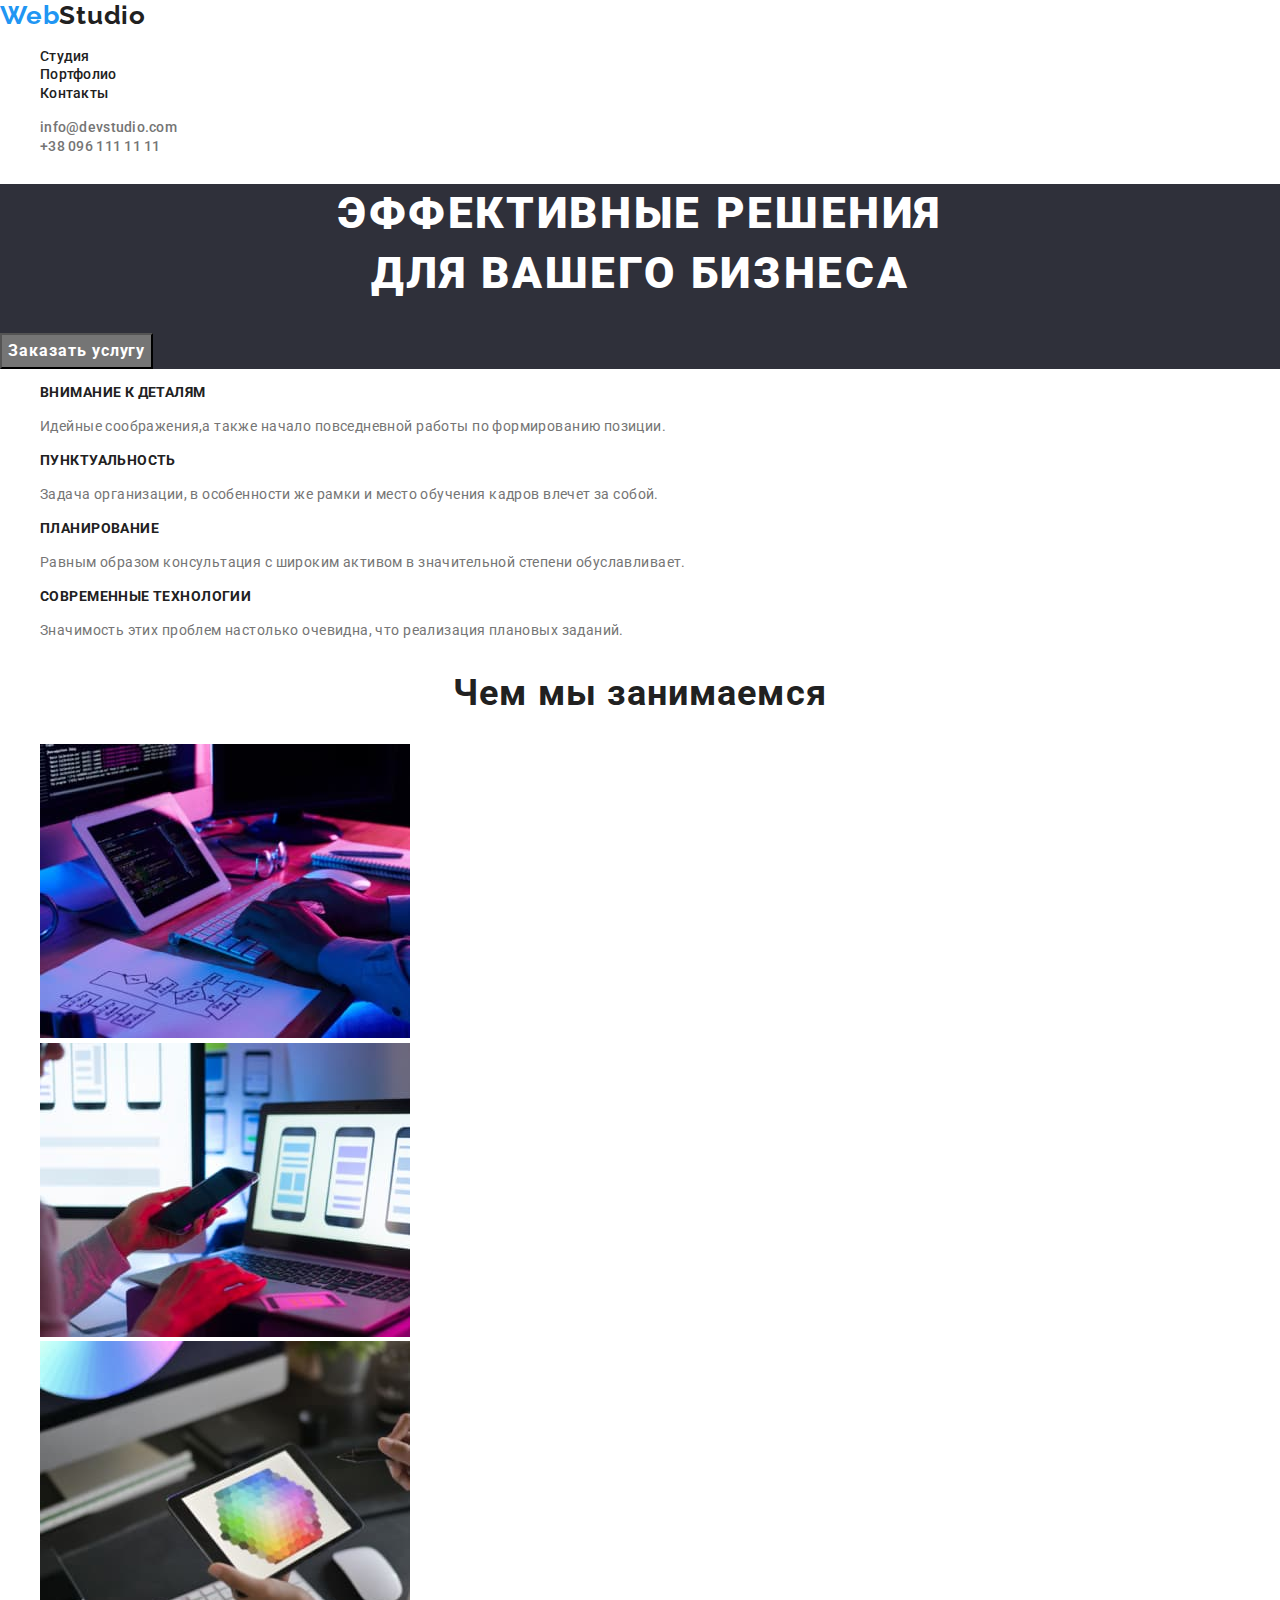
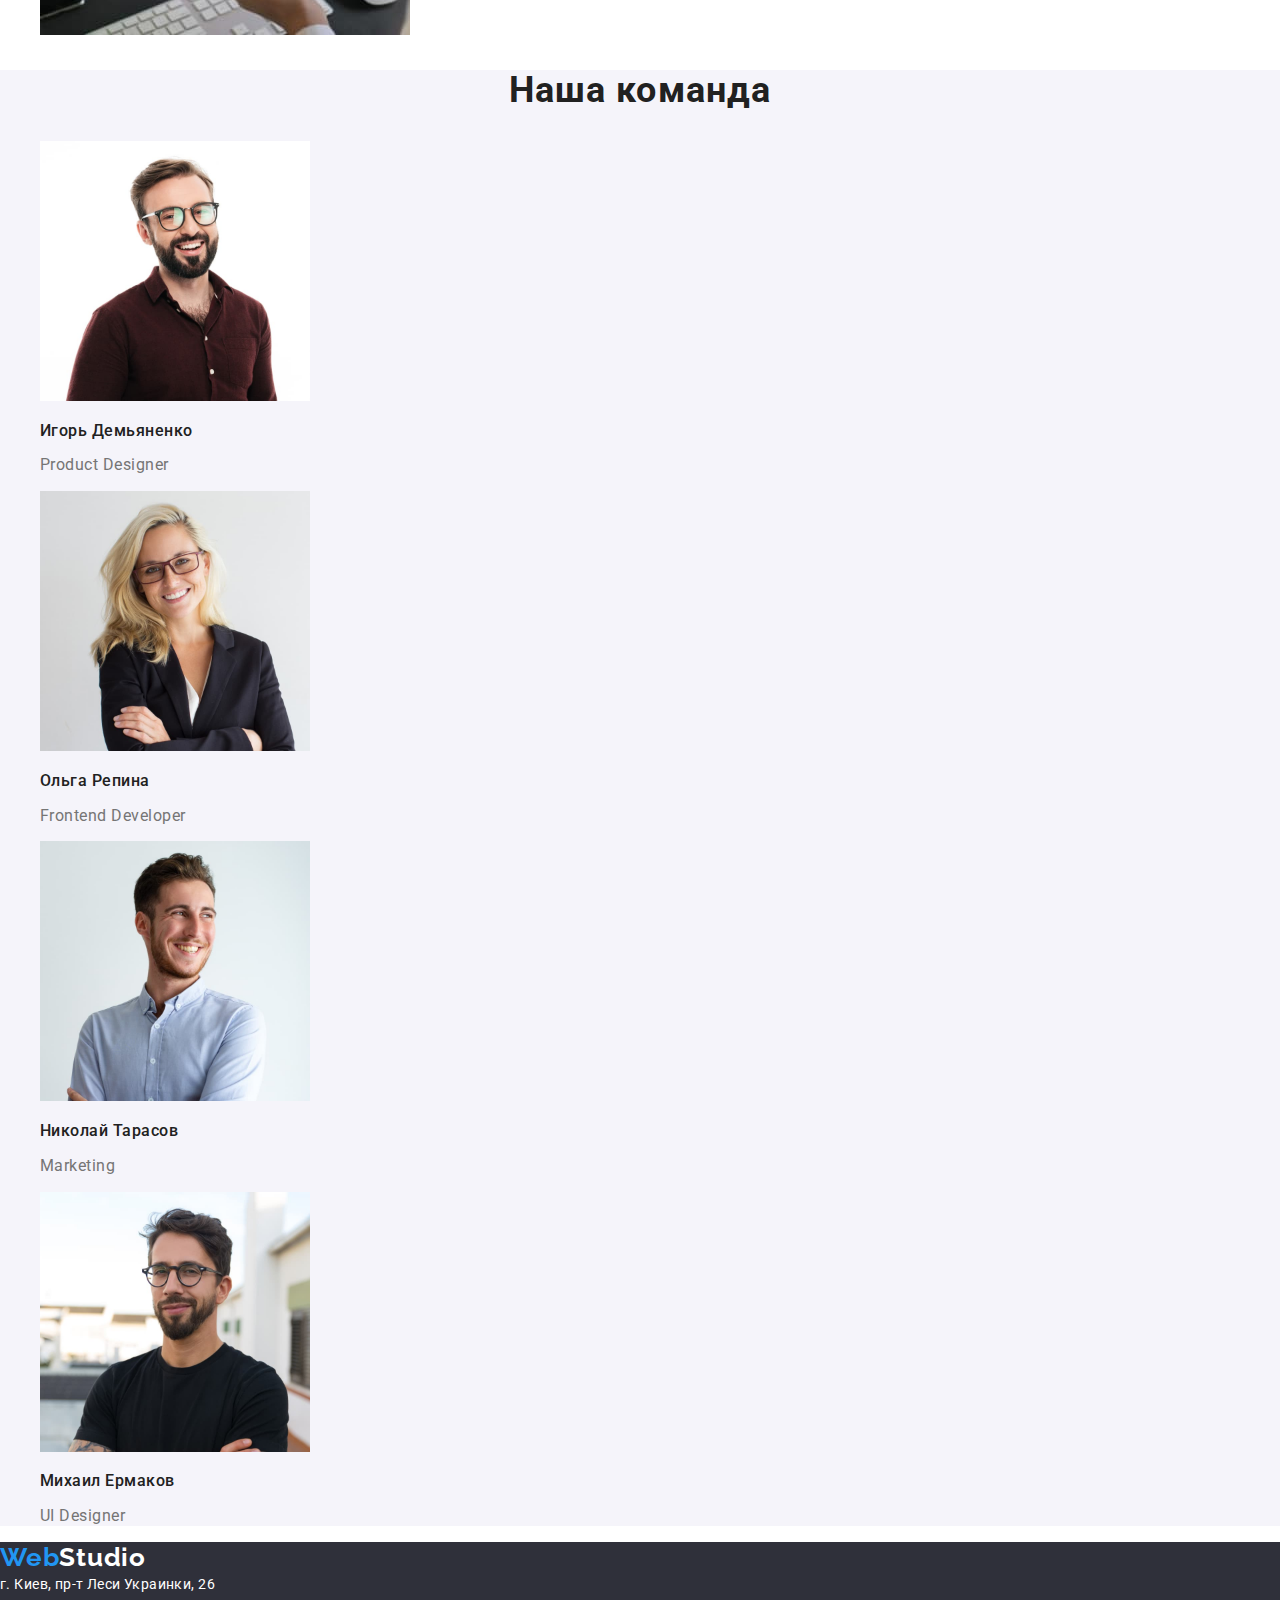
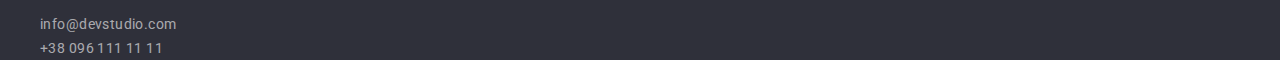
==== commit 7be862f2: "modern-normalize added" ====
--- a/index.html
+++ b/index.html
@@ -1,16 +1,19 @@
 <!DOCTYPE html>
 <html lang="ru">
 
-<meta charset="UTF-8">
-<meta http-equiv="X-UA-Compatible" content="IE=edge">
-<meta name="viewport" content="width=device-width, initial-scale=1.0">
-<title>Document</title>
-<link rel="stylesheet" href="css/styles.css">
-<link rel="preconnect" href="https://fonts.googleapis.com">
-<link rel="preconnect" href="https://fonts.gstatic.com" crossorigin>
-<link
-    href="https://fonts.googleapis.com/css2?family=Oleo+Script&family=Raleway:wght@700&family=Roboto:wght@400;500;700;900&display=swap"
-    rel="stylesheet">
+<head>
+    <meta charset="UTF-8">
+    <meta http-equiv="X-UA-Compatible" content="IE=edge">
+    <meta name="viewport" content="width=device-width, initial-scale=1.0">
+    <title>Document</title>
+    <link rel="stylesheet"
+        href="https://cdnjs.cloudflare.com/ajax/libs/modern-normalize/1.0.0/modern-normalize.min.css">
+    <link rel="stylesheet" href="css/styles.css">
+    <link rel="preconnect" href="https://fonts.googleapis.com">
+    <link rel="preconnect" href="https://fonts.gstatic.com" crossorigin>
+    <link
+        href="https://fonts.googleapis.com/css2?family=Oleo+Script&family=Raleway:wght@700&family=Roboto:wght@400;500;700;900&display=swap"
+        rel="stylesheet">
 </head>
 
 <body>
